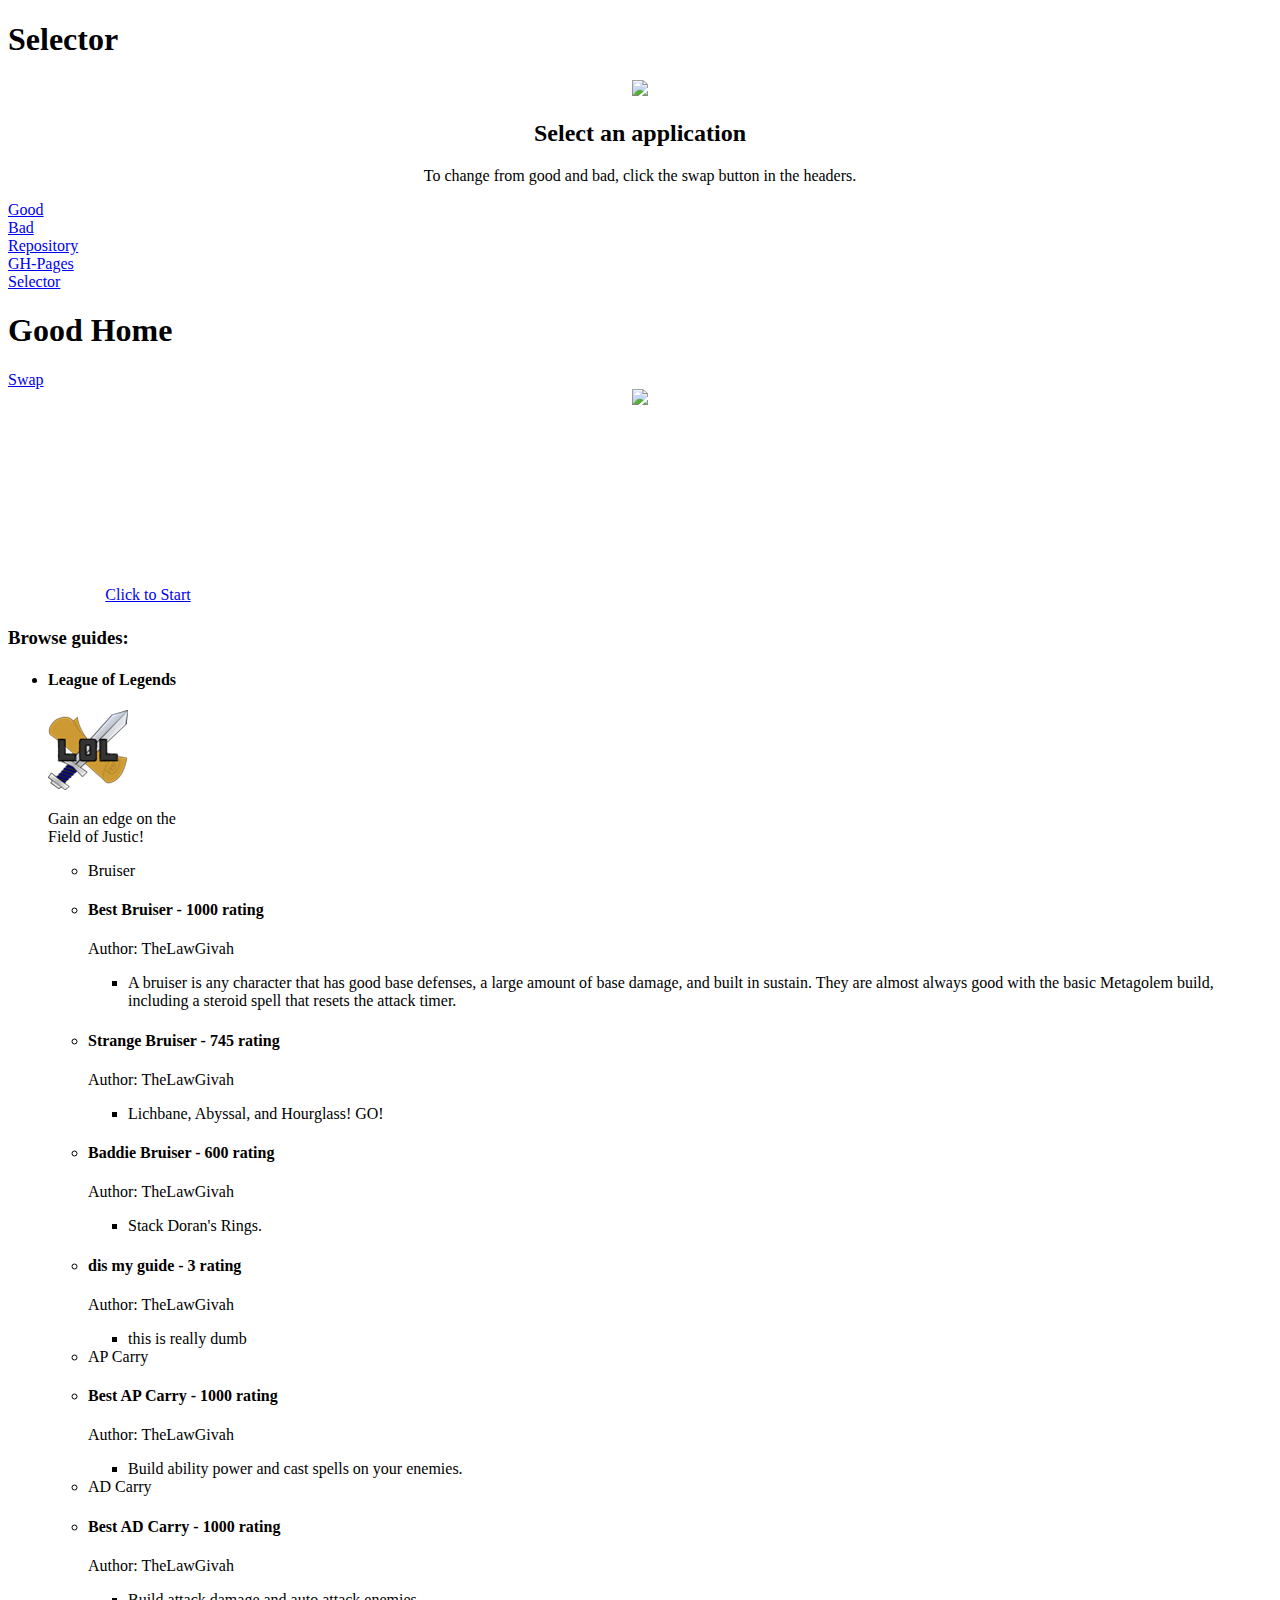
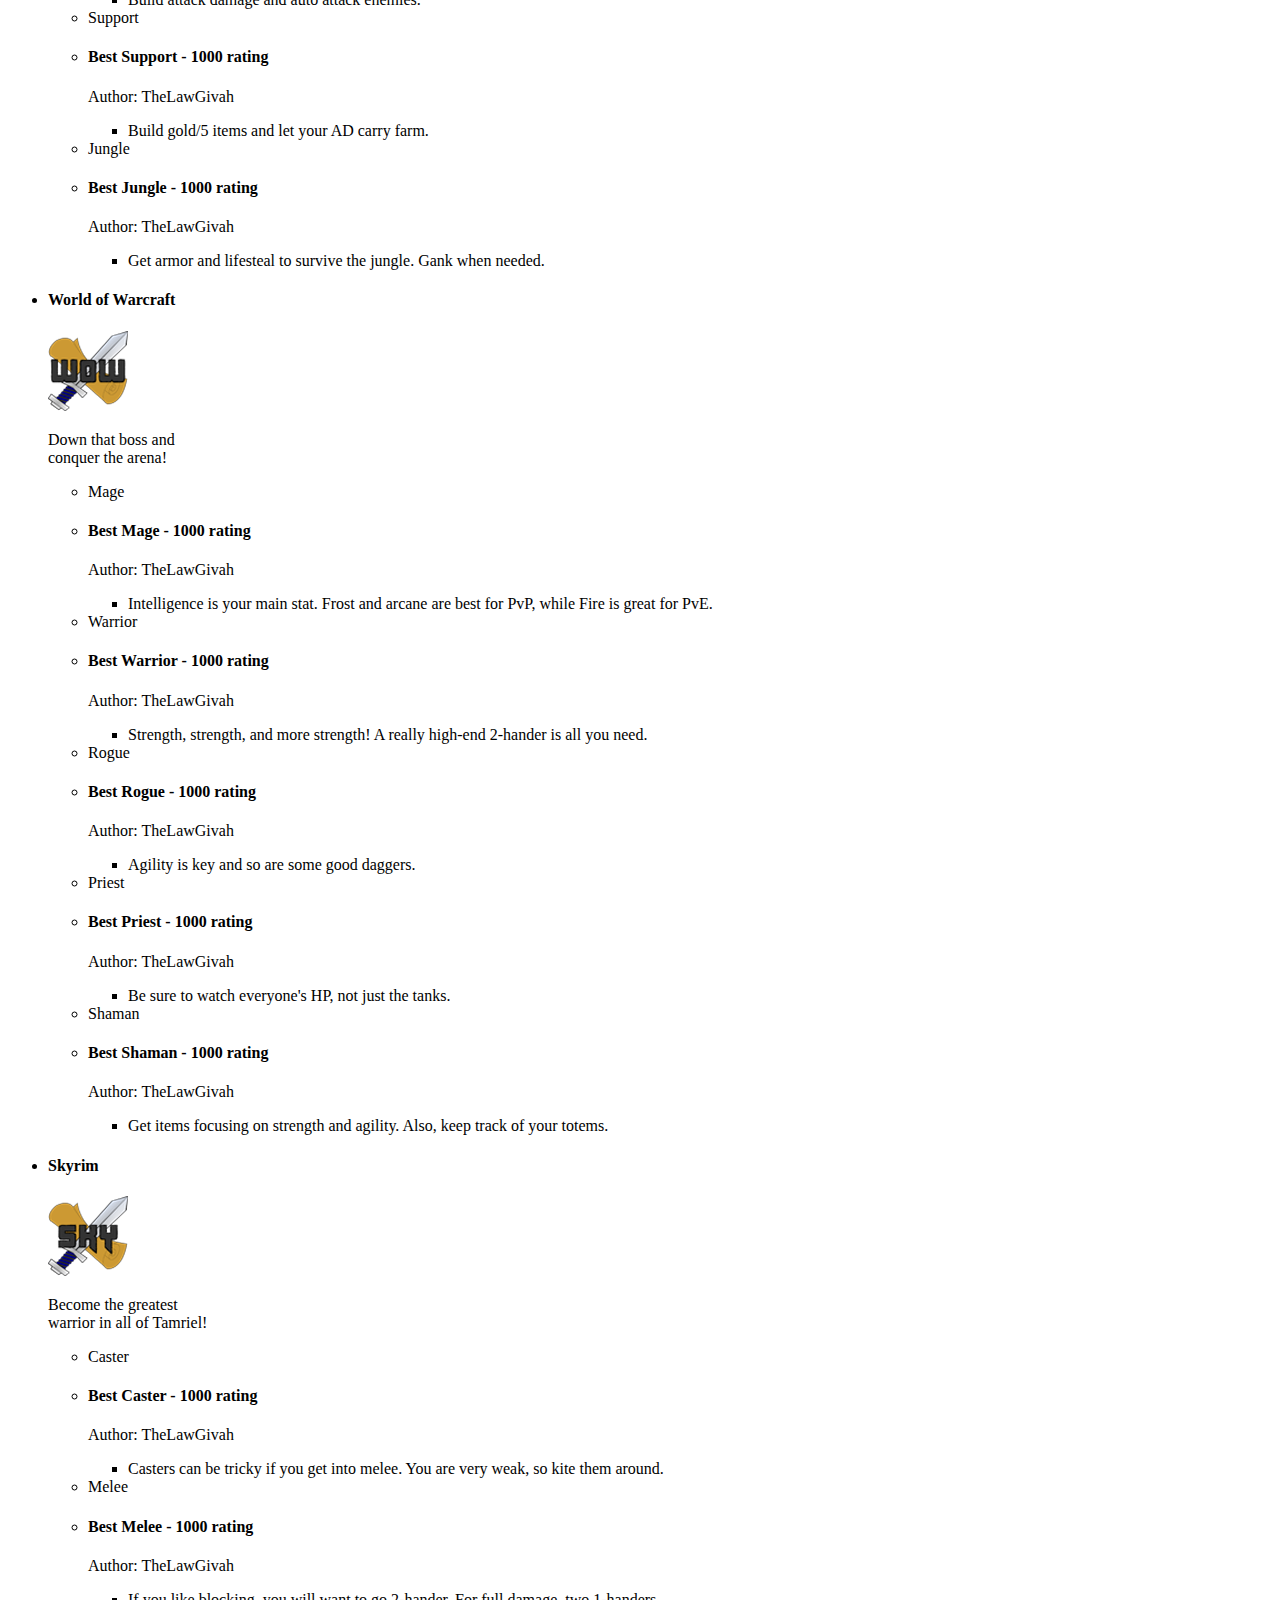
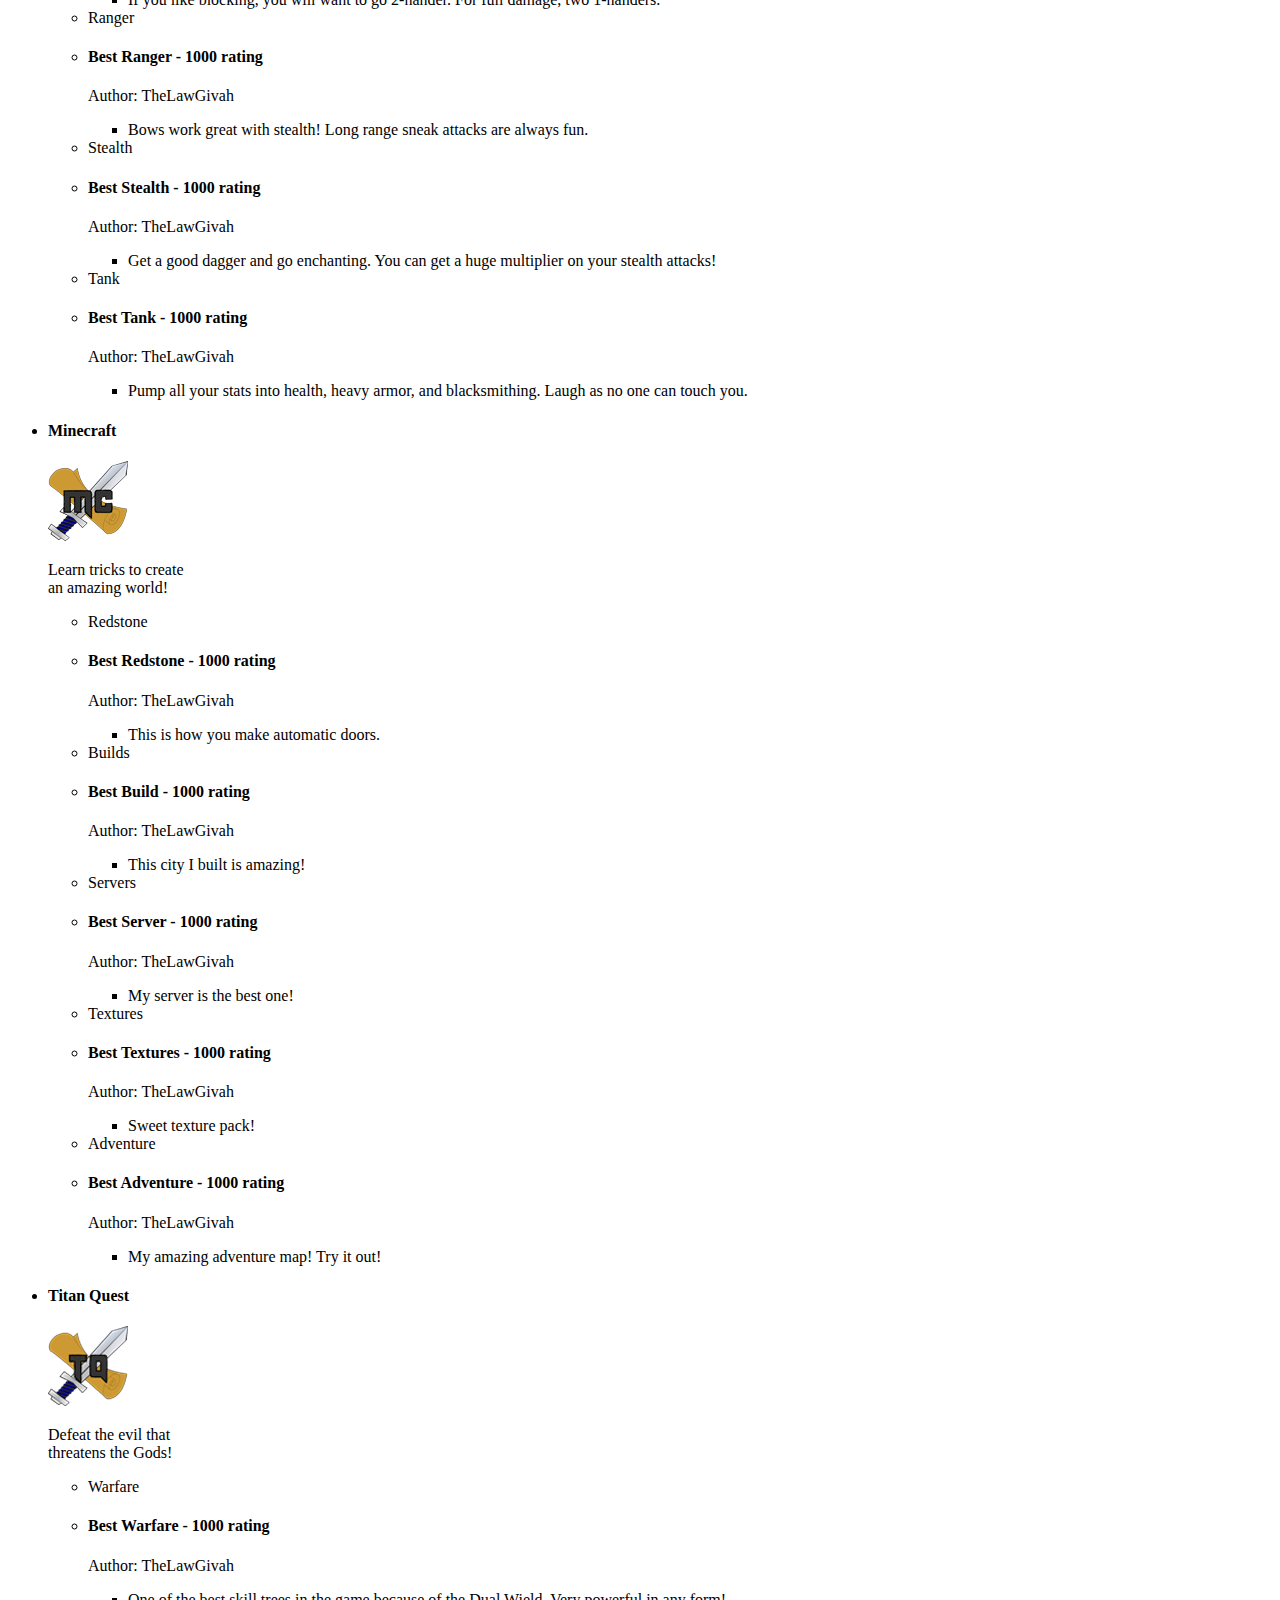
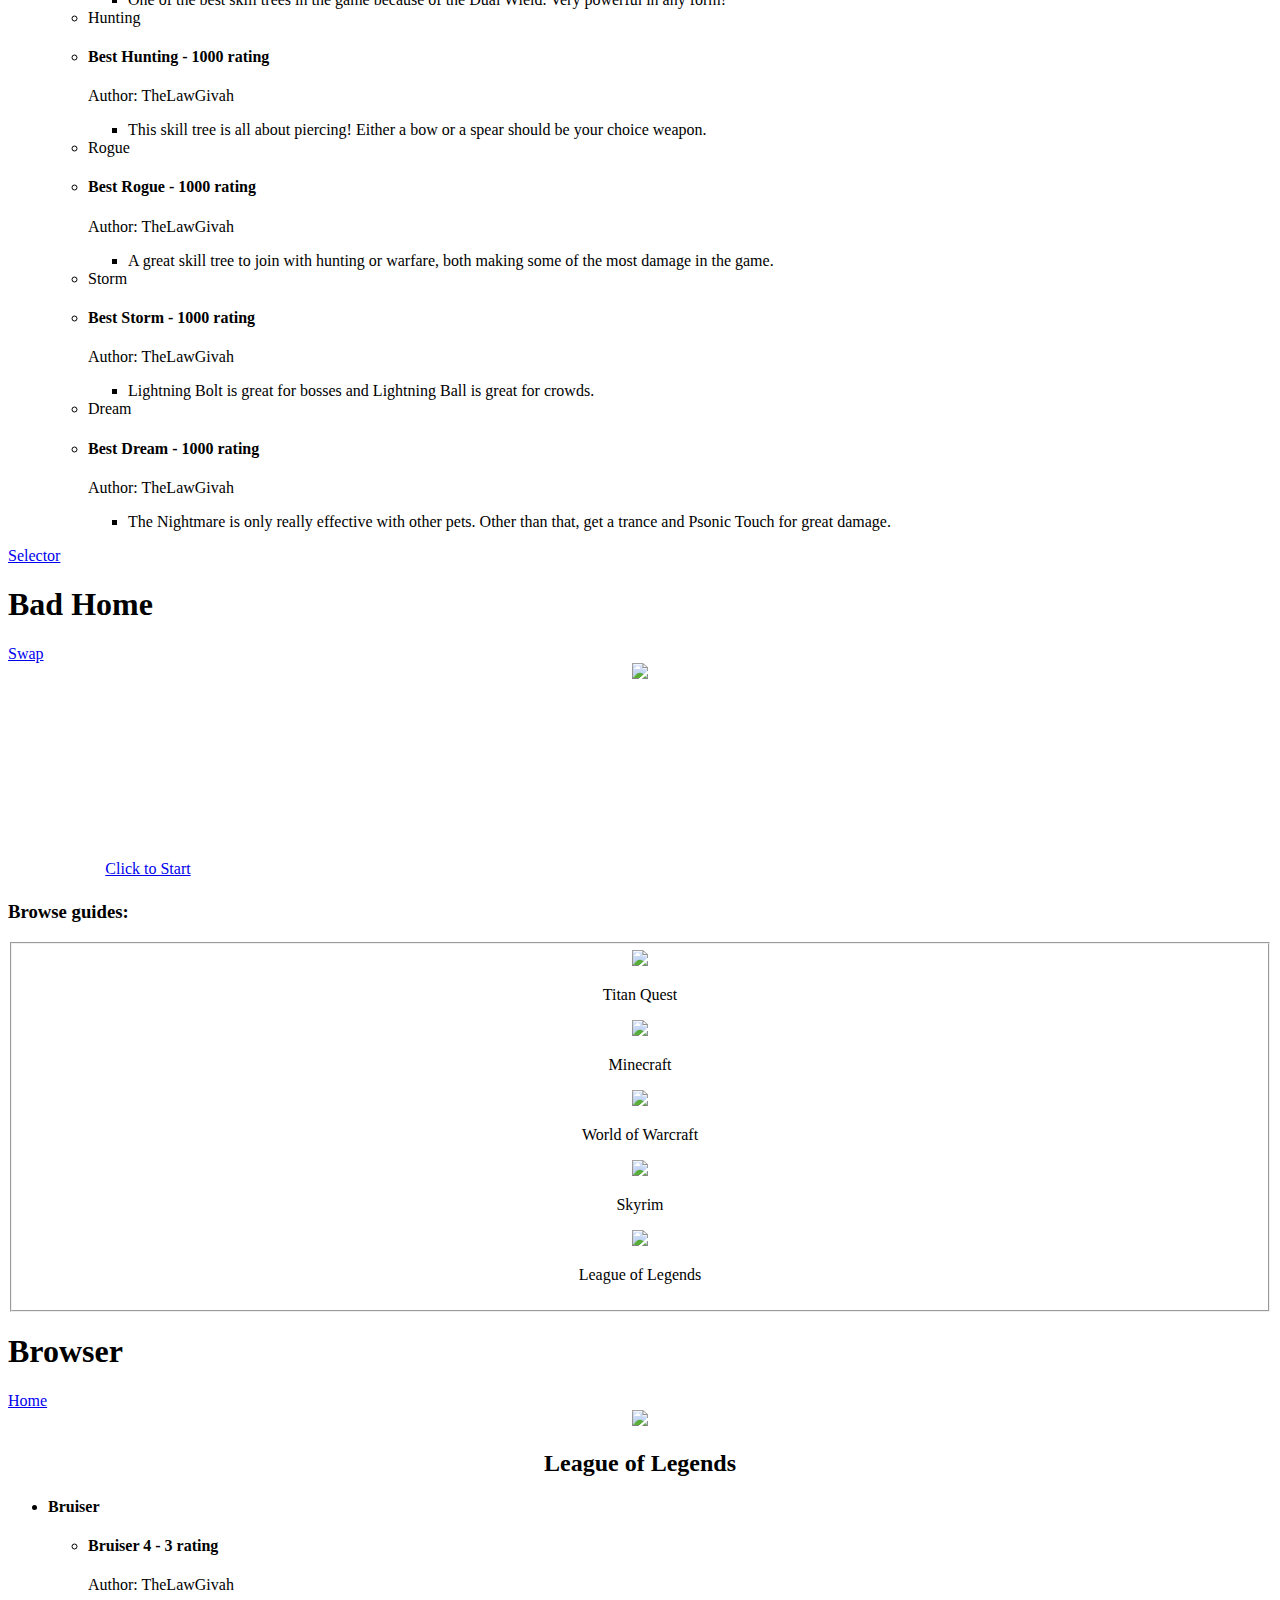
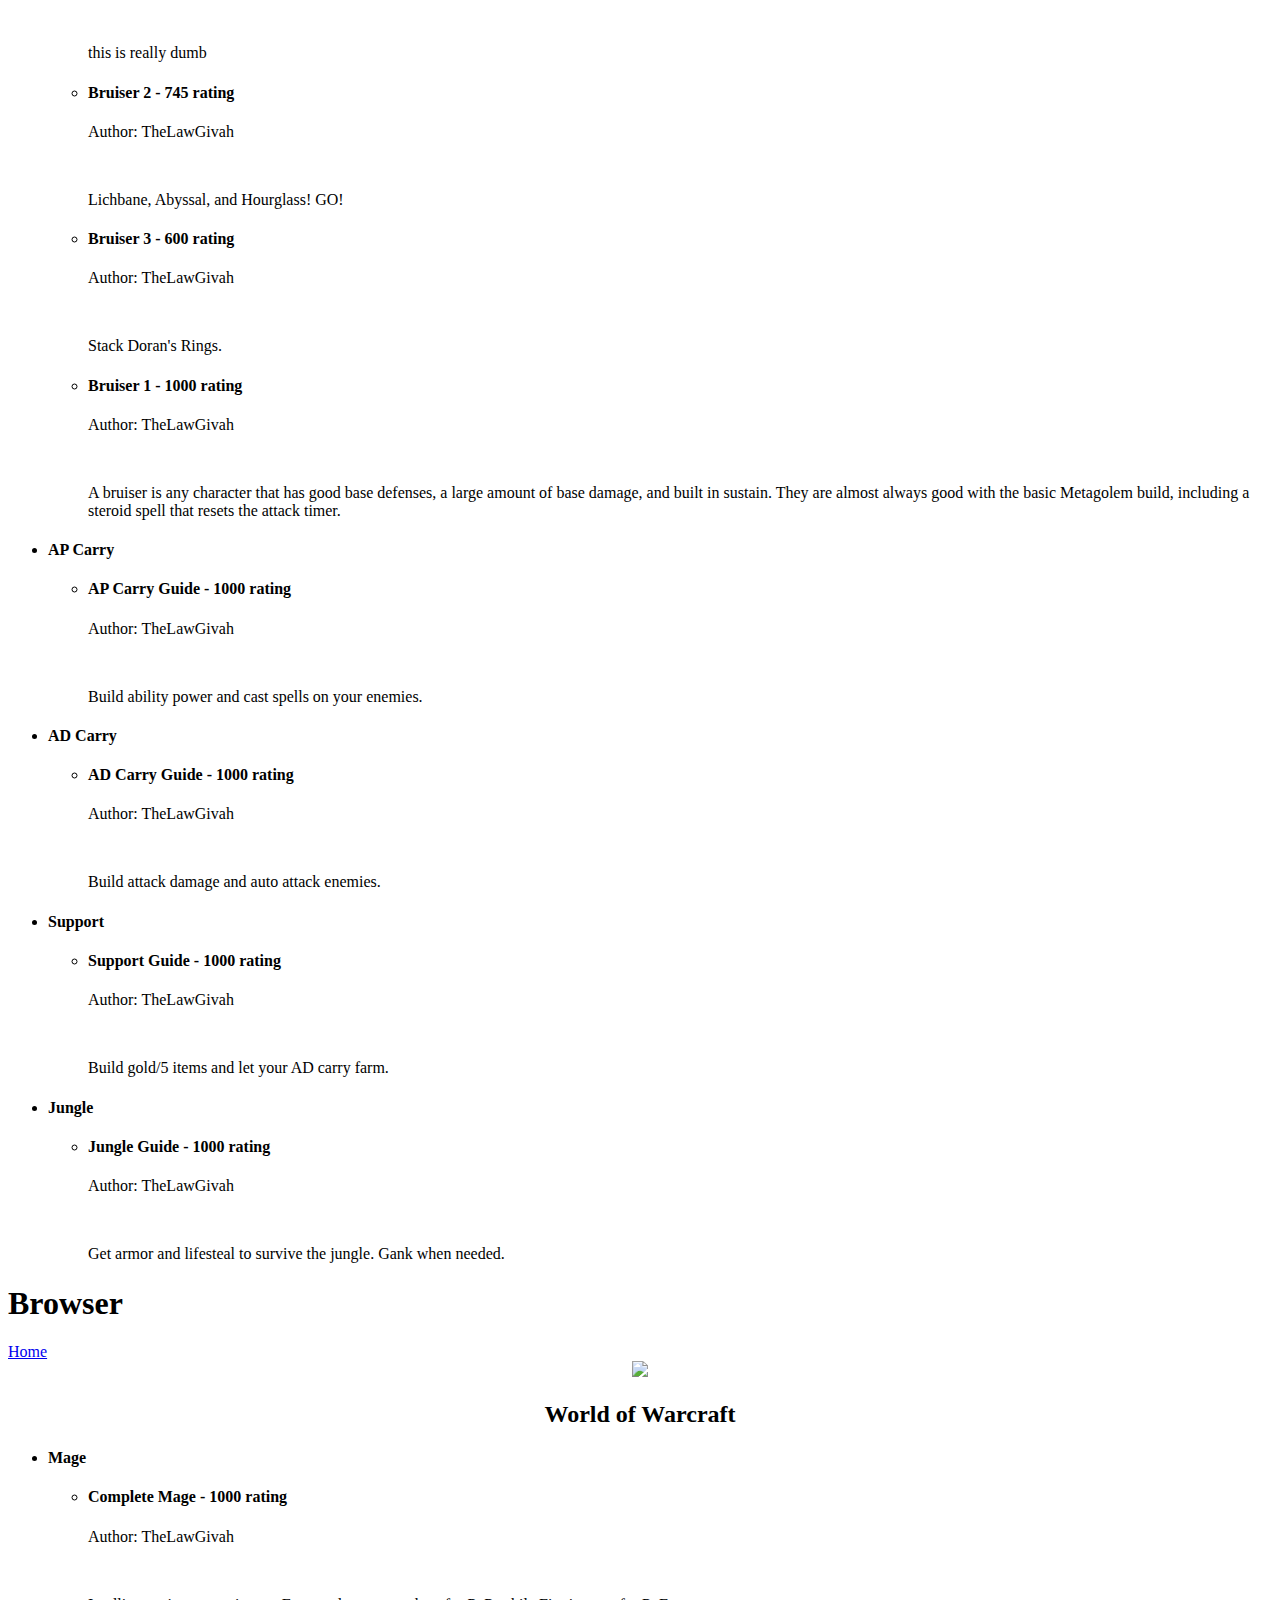
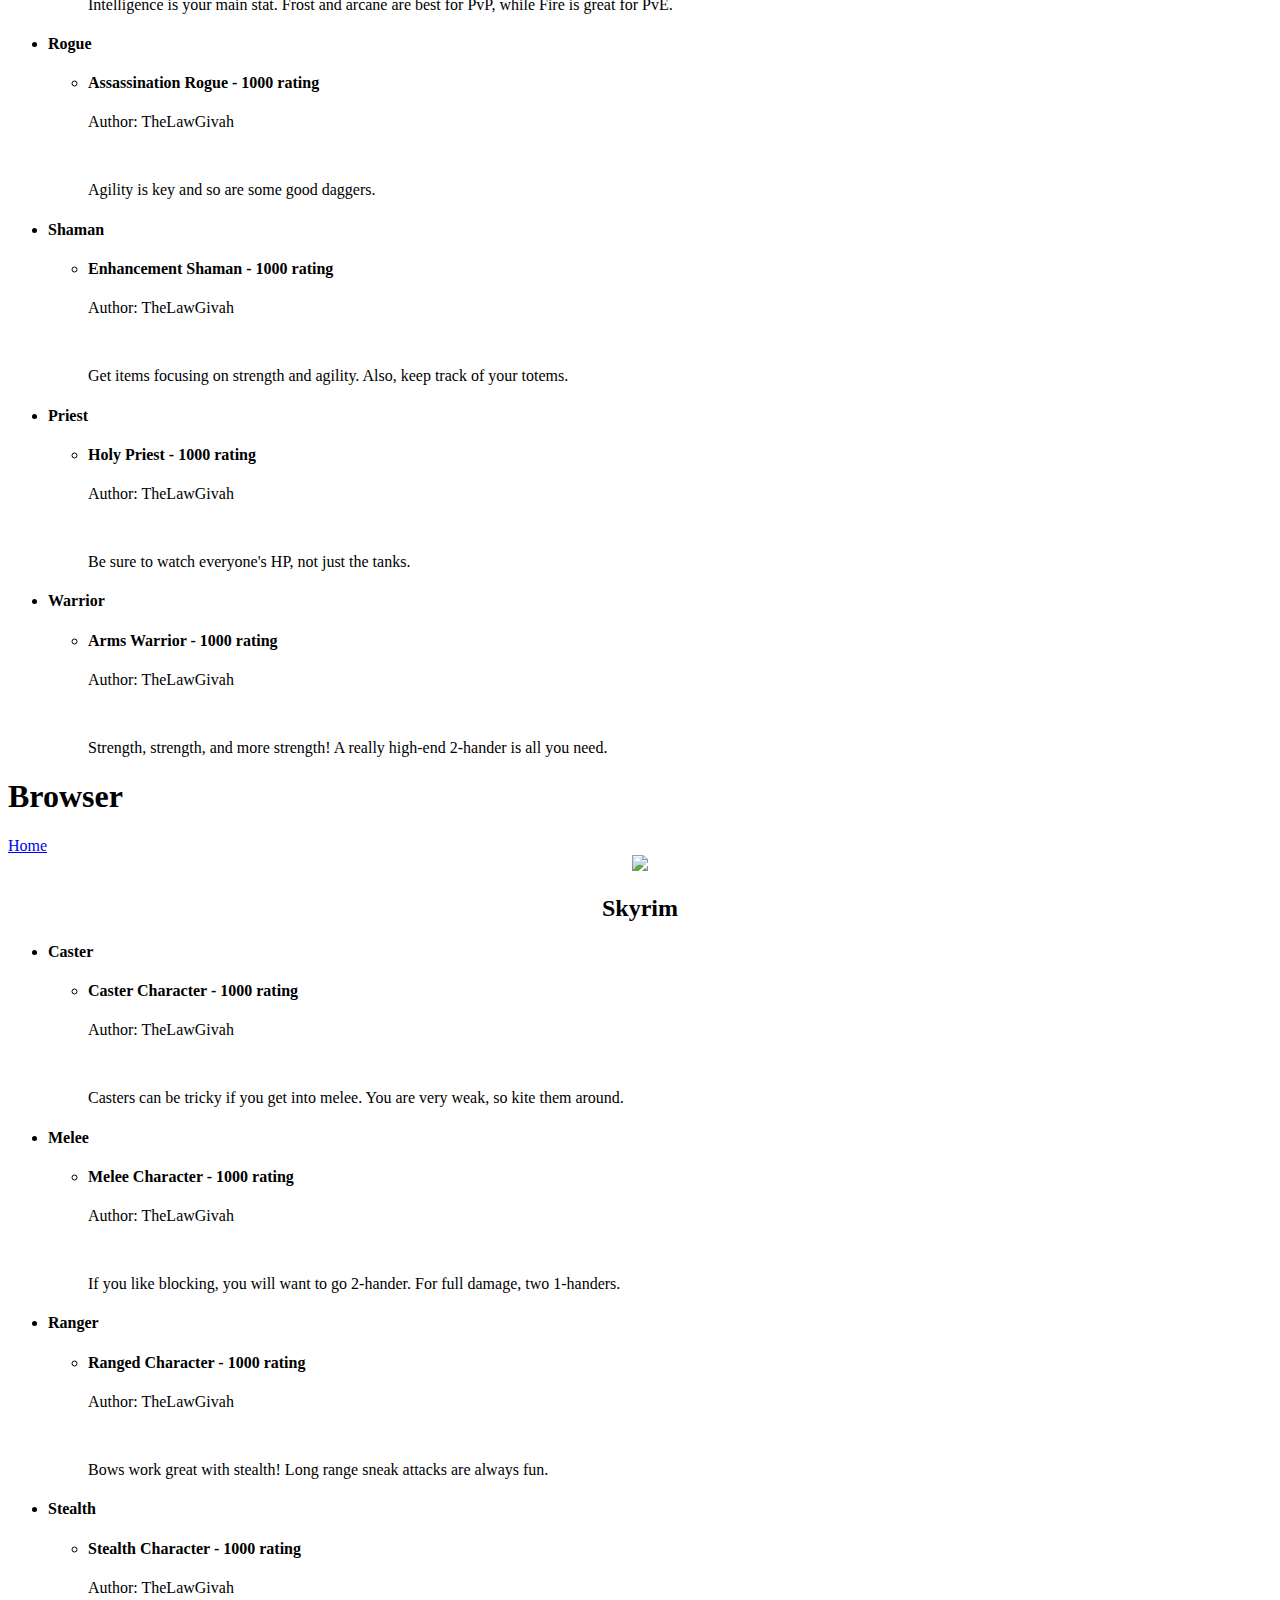
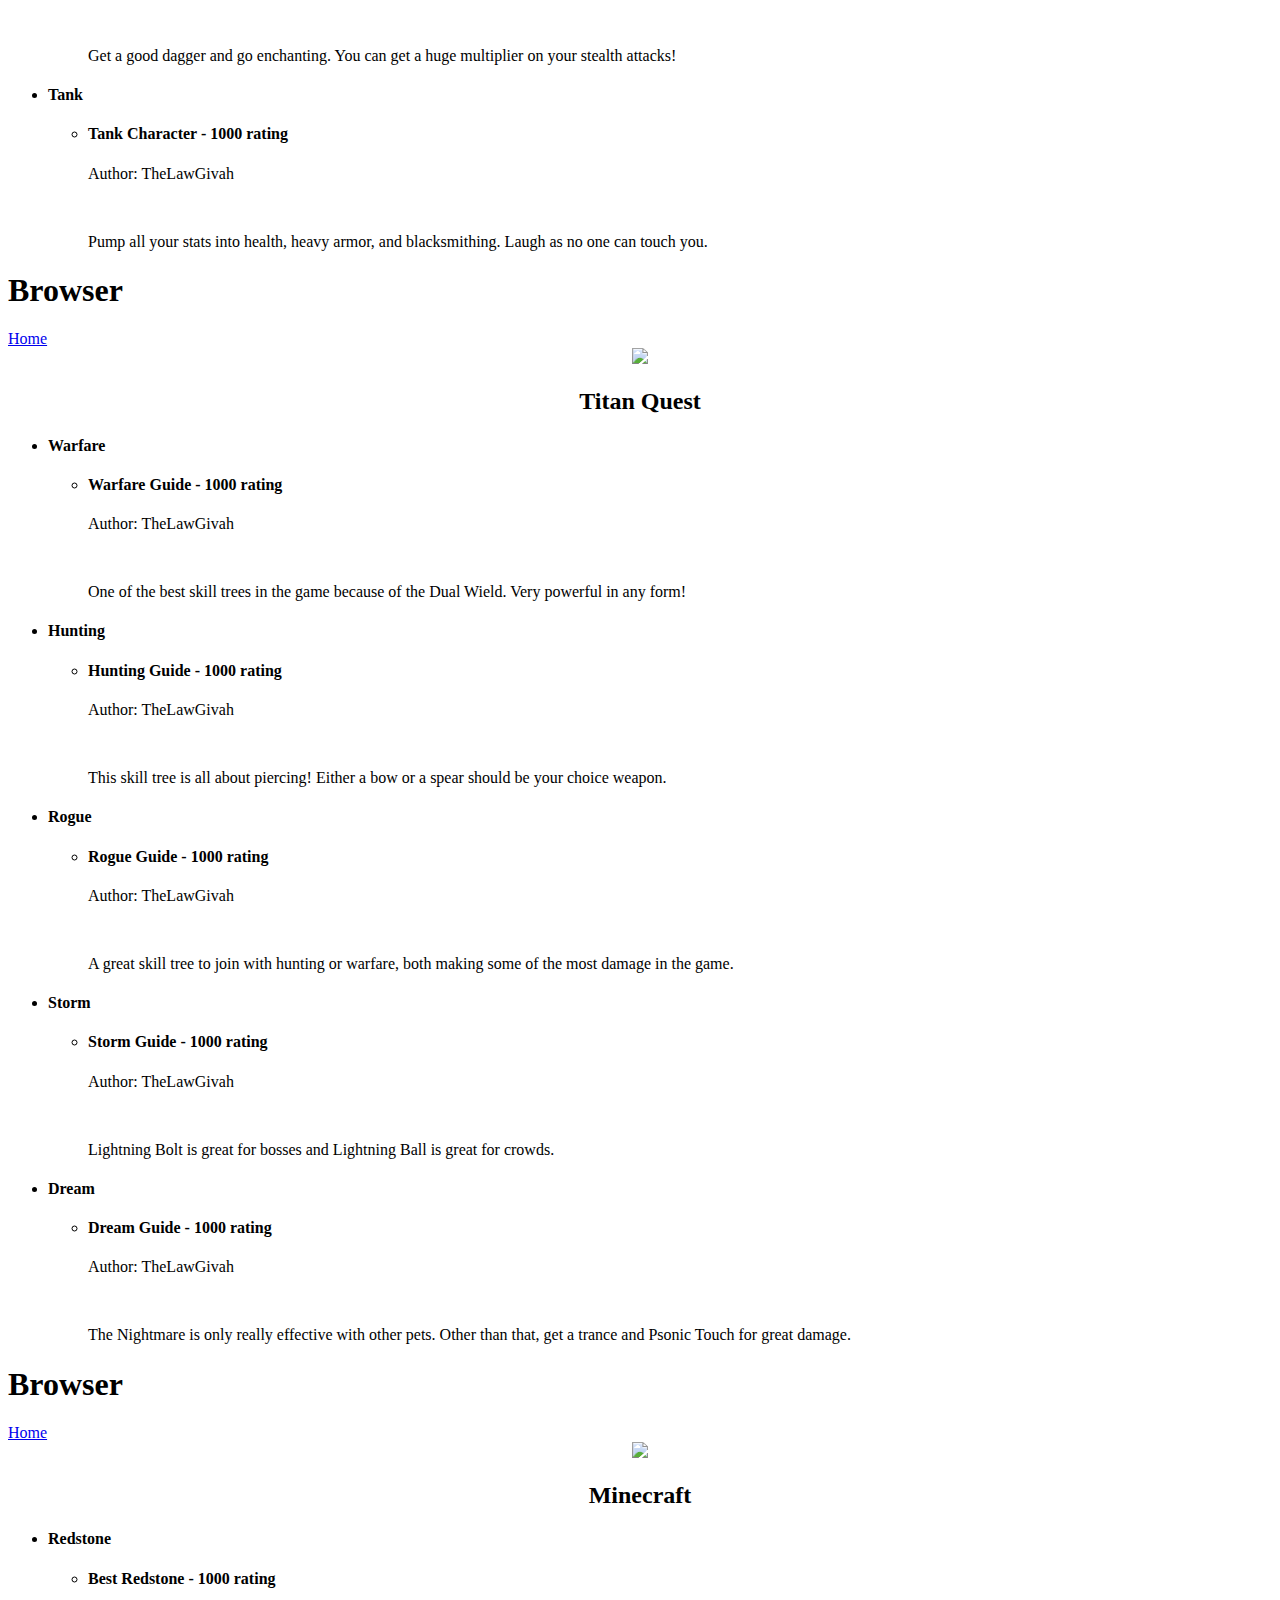
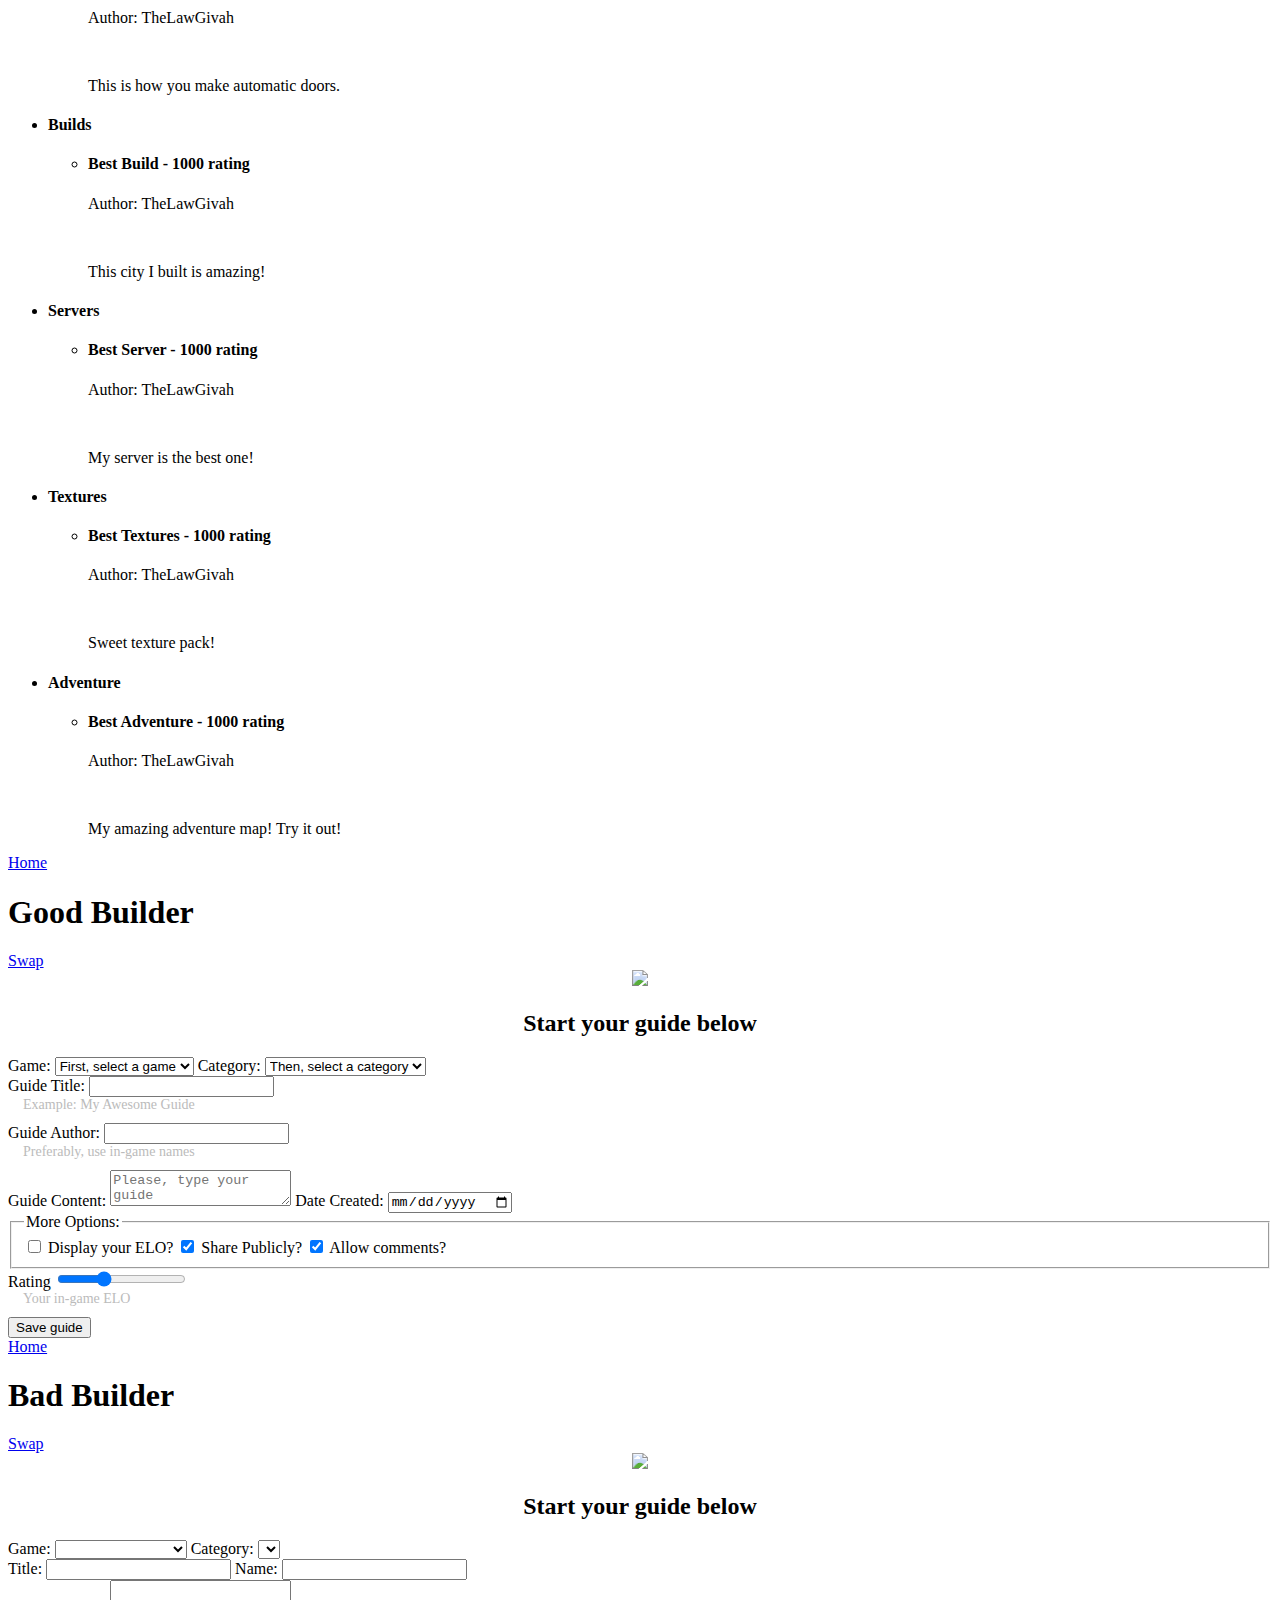
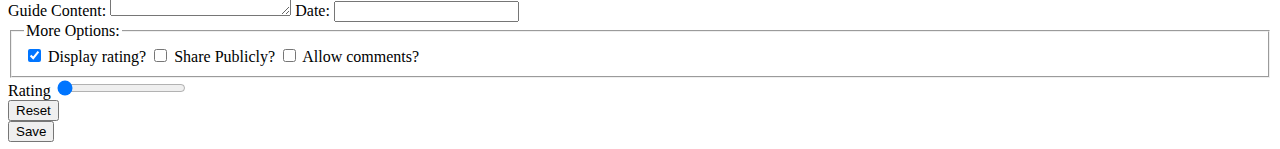
==== EverydayEpicsThing/www/index.html @ d99ef10f "Try this again." ====
<!doctype html>
<!-- Russell Carlin -->
<!-- MIU 1202 -->
<!-- Project 4 -->

<html lang="en">
<head>
	<meta charset="utf-8">
	
	<title>GuideHax</title>
	<meta name="description" content="Application to assist users in creating a guide for their favorite video game."/>
	<meta name="keywords" content="League of Legends, guide, application, World of Warcraft, Skyrim, Titan Quest"/>
	<meta name="robots" content="index, follow" />
	
	<meta name="HandheldFriendly" content="True"/>
	<meta name="MobileOptimized" content="320"/>
	<meta name="viewport" content="width=device-width, initial-scale=1.0">
	
	<meta http-equiv="cleartype" content="on"/>
	
	<link rel="stylesheet" href="CSS/GuideHax.min.css"/>
	<link rel="stylesheet" href="http://code.jquery.com/mobile/1.0.1/jquery.mobile.structure-1.0.1.min.css" /> 
	<link rel="stylesheet" href="http://dev.jtsage.com/cdn/datebox/latest/jquery.mobile.datebox.css"/>
	<link rel="stylesheet" href="CSS/style.css"/>

	<script src="js/libs/modernizr.custom.min.js"></script>

</head>
<body>
	<div data-role="page" id="selector" class="mPage">
		<div data-role="header">
			<h1>Selector</h1>
		</div>
		<div class="logoImage">
			<img id="logo" src="Images/GuideHax.png"/>
		</div>
		
		<div data-role="content">
			<div class="centerText">
				<h2>Select an application</h2>
				<p>To change from good and bad, click the swap button in the headers.</p>
			</div>			
			<div class="ui-grid-a">
				<div class="ui-block-a">
					<a data-role="button" href="#gHome">Good</a>
				</div>
				<div class="ui-block-b">
					<a data-role="button" href="#bHome">Bad</a>
				</div>
				<div class="ui-block-a">
					<a data-role="button" href="https://github.com/recarlin/GUIDEHAX">Repository</a>
				</div>
				<div class="ui-block-b">
					<a data-role="button" href="http://recarlin.github.com/GUIDEHAX/">GH-Pages</a>
				</div>
			</div>
		</div>
	</div>
	
	<div data-role="page" id="gHome" class="mPage">
		<div data-role="header">
			<a data-role="button" data-direction="reverse" data-icon="star" data-iconpos="right" href="#selector">Selector</a>
			<h1>Good Home</h1>
			<a data-role="button" data-transition="slidedown" data-icon="star" data-iconpos="right" href="#bHome">Swap</a>
		</div>
		<div class="logoImage">
			<img width="300px" id="logo" src="Images/GuideHax.png"/>
		</div>
		
		<div data-role="content">
			<div id="gCTA" class="centerText">
				<a id="startButton" href="#gBuilder" data-role="button" title="Click to Start">Click to Start</a>
			</div>
		<h3>Browse guides:</h3>
			<ul data-role="listview" data-inset="true" data-filter="true">
				<li>
					<h4>League of Legends</h4>
					<img src="images/Icon_LoL.png"/>
					<p style="white-space: normal">Gain an edge on the</br>Field of Justic!</p>
				<ul data-role="listview" data-filter="true">
					<li data-role="list-divider">Bruiser</li>
					<li>
						<h4>Best Bruiser - 1000 rating</h4>
						<p>Author: TheLawGivah</p>
						<ul>
							<li style="white-space: normal">A bruiser is any character that has good base defenses, a large amount of base damage, and built in sustain. They are almost always good with the basic Metagolem build, including a steroid spell that resets the attack timer.</li>
						</ul>
					</li>
					<li>
						<h4>Strange Bruiser - 745 rating</h4>
						<p>Author: TheLawGivah</p>
						<ul>
							<li style="white-space: normal">Lichbane, Abyssal, and Hourglass! GO!</li>
						</ul>
					</li>
					<li>
						<h4>Baddie Bruiser - 600 rating</h4>
						<p>Author: TheLawGivah</p>
						<ul>
							<li style="white-space: normal">Stack Doran's Rings.</li>
						</ul>
					</li>
					<li>
						<h4>dis my guide - 3 rating</h4>
						<p>Author: TheLawGivah</p>
						<ul>
							<li style="white-space: normal">this is really dumb</li>
						</ul>
					</li>
					<li data-role="list-divider">AP Carry</li>
					<li>
						<h4>Best AP Carry - 1000 rating</h4>
						<p>Author: TheLawGivah</p>
						<ul>
							<li style="white-space: normal">Build ability power and cast spells on your enemies.</li>
						</ul>
					</li>
					<li data-role="list-divider">AD Carry</li>
					<li>
						<h4>Best AD Carry - 1000 rating</h4>
						<p>Author: TheLawGivah</p>
						<ul>
							<li style="white-space: normal">Build attack damage and auto attack enemies.</li>
						</ul>
					</li>
					<li data-role="list-divider">Support</li>
					<li>
						<h4>Best Support - 1000 rating</h4>
						<p>Author: TheLawGivah</p>
						<ul>
							<li style="white-space: normal">Build gold/5 items and let your AD carry farm.</li>
						</ul>
					</li>
					<li data-role="list-divider">Jungle</li>
					<li>
						<h4>Best Jungle - 1000 rating</h4>
						<p>Author: TheLawGivah</p>
						<ul>
							<li style="white-space: normal">Get armor and lifesteal to survive the jungle. Gank when needed.</li>
						</ul>
					</li>
				</ul></li>
				<li>
					<h4>World of Warcraft</h4>
					<img src="images/Icon_WoW.png"/>
					<p style="white-space: normal">Down that boss and</br>conquer the arena!</p>
				<ul data-role="listview" data-filter="true">
					<li data-role="list-divider">Mage</li>
					<li>
						<h4>Best Mage - 1000 rating</h4>
						<p>Author: TheLawGivah</p>
						<ul>
							<li style="white-space: normal">Intelligence is your main stat. Frost and arcane are best for PvP, while Fire is great for PvE.</li>
						</ul>
					</li>
					<li data-role="list-divider">Warrior</li>
					<li>
						<h4>Best Warrior - 1000 rating</h4>
						<p>Author: TheLawGivah</p>
						<ul>
							<li style="white-space: normal">Strength, strength, and more strength! A really high-end 2-hander is all you need.</li>
						</ul>
					</li>
					<li data-role="list-divider">Rogue</li>
					<li>
						<h4>Best Rogue - 1000 rating</h4>
						<p>Author: TheLawGivah</p>
						<ul>
							<li style="white-space: normal">Agility is key and so are some good daggers.</li>
						</ul>
					</li>
					<li data-role="list-divider">Priest</li>
					<li>
						<h4>Best Priest - 1000 rating</h4>
						<p>Author: TheLawGivah</p>
						<ul>
							<li style="white-space: normal">Be sure to watch everyone's HP, not just the tanks.</li>
						</ul>
					</li>
					<li data-role="list-divider">Shaman</li>
					<li>
						<h4>Best Shaman - 1000 rating</h4>
						<p>Author: TheLawGivah</p>
						<ul>
							<li style="white-space: normal">Get items focusing on strength and agility. Also, keep track of your totems.</li>
						</ul>
					</li>
				</ul></li>
				<li>
					<h4>Skyrim</h4>
					<img src="images/Icon_Sky.png"/>
					<p style="white-space: normal">Become the greatest</br>warrior in all of Tamriel!</p>
				<ul data-role="listview" data-filter="true">
					<li data-role="list-divider">Caster</li>
					<li>
						<h4>Best Caster - 1000 rating</h4>
						<p>Author: TheLawGivah</p>
						<ul>
							<li style="white-space: normal">Casters can be tricky if you get into melee. You are very weak, so kite them around.</li>
						</ul>
					</li>
					<li data-role="list-divider">Melee</li>
					<li>
						<h4>Best Melee - 1000 rating</h4>
						<p>Author: TheLawGivah</p>
						<ul>
							<li style="white-space: normal">If you like blocking, you will want to go 2-hander. For full damage, two 1-handers.</li>
						</ul>
					</li>
					<li data-role="list-divider">Ranger</li>
					<li>
						<h4>Best Ranger - 1000 rating</h4>
						<p>Author: TheLawGivah</p>
						<ul>
							<li style="white-space: normal">Bows work great with stealth! Long range sneak attacks are always fun.</li>
						</ul>
					</li>
					<li data-role="list-divider">Stealth</li>
					<li>
						<h4>Best Stealth - 1000 rating</h4>
						<p>Author: TheLawGivah</p>
						<ul>
							<li style="white-space: normal">Get a good dagger and go enchanting. You can get a huge multiplier on your stealth attacks!</li>
						</ul>
					</li>
					<li data-role="list-divider">Tank</li>
					<li>
						<h4>Best Tank - 1000 rating</h4>
						<p>Author: TheLawGivah</p>
						<ul>
							<li style="white-space: normal">Pump all your stats into health, heavy armor, and blacksmithing. Laugh as no one can touch you.</li>
						</ul>
					</li>
				</ul></li>
				<li>
					<h4>Minecraft</h4>
					<img src="images/Icon_MC.png"/>
					<p style="white-space: normal">Learn tricks to create</br>an amazing world!</p>
				<ul data-role="listview" data-filter="true">
					<li data-role="list-divider">Redstone</li>
					<li>
						<h4>Best Redstone - 1000 rating</h4>
						<p>Author: TheLawGivah</p>
						<ul>
							<li style="white-space: normal">This is how you make automatic doors.</li>
						</ul>
					</li>
					<li data-role="list-divider">Builds</li>
					<li>
						<h4>Best Build - 1000 rating</h4>
						<p>Author: TheLawGivah</p>
						<ul>
							<li style="white-space: normal">This city I built is amazing!</li>
						</ul>
					</li>
					<li data-role="list-divider">Servers</li>
					<li>
						<h4>Best Server - 1000 rating</h4>
						<p>Author: TheLawGivah</p>
						<ul>
							<li style="white-space: normal">My server is the best one!</li>
						</ul>
					</li>
					<li data-role="list-divider">Textures</li>
					<li>
						<h4>Best Textures - 1000 rating</h4>
						<p>Author: TheLawGivah</p>
						<ul>
							<li style="white-space: normal">Sweet texture pack!</li>
						</ul>
					</li>
					<li data-role="list-divider">Adventure</li>
					<li>
						<h4>Best Adventure - 1000 rating</h4>
						<p>Author: TheLawGivah</p>
						<ul>
							<li style="white-space: normal">My amazing adventure map! Try it out!</li>
						</ul>
					</li>
				</ul></li>
				<li>
					<h4>Titan Quest</h4>
					<img src="images/Icon_TQ.png"/>
					<p style="white-space: normal">Defeat the evil that</br>threatens the Gods!</p>
				<ul data-role="listview" data-filter="true">
					<li data-role="list-divider">Warfare</li>
					<li>
						<h4>Best Warfare - 1000 rating</h4>
						<p>Author: TheLawGivah</p>
						<ul>
							<li style="white-space: normal">One of the best skill trees in the game because of the Dual Wield. Very powerful in any form!</li>
						</ul>
					</li>
					<li data-role="list-divider">Hunting</li>
					<li>
						<h4>Best Hunting - 1000 rating</h4>
						<p>Author: TheLawGivah</p>
						<ul>
							<li style="white-space: normal">This skill tree is all about piercing! Either a bow or a spear should be your choice weapon.</li>
						</ul>
					</li>
					<li data-role="list-divider">Rogue</li>
					<li>
						<h4>Best Rogue - 1000 rating</h4>
						<p>Author: TheLawGivah</p>
						<ul>
							<li style="white-space: normal">A great skill tree to join with hunting or warfare, both making some of the most damage in the game.</li>
						</ul>
					</li>
					<li data-role="list-divider">Storm</li>
					<li>
						<h4>Best Storm - 1000 rating</h4>
						<p>Author: TheLawGivah</p>
						<ul>
							<li style="white-space: normal">Lightning Bolt is great for bosses and Lightning Ball is great for crowds.</li>
						</ul>
					</li>
					<li data-role="list-divider">Dream</li>
					<li>
						<h4>Best Dream - 1000 rating</h4>
						<p>Author: TheLawGivah</p>
						<ul>
							<li style="white-space: normal">The Nightmare is only really effective with other pets. Other than that, get a trance and Psonic Touch for great damage.</li>
						</ul>
					</li>
				</ul></li>
			</ul>
		</div>
	</div>
	
	<div data-role="page" id="bHome" class="mPage">
		<div data-role="header">
			<a data-role="button" data-direction="reverse" data-icon="star" data-iconpos="right" href="#selector">Selector</a>
			<h1>Bad Home</h1>
			<a data-role="button" data-transition="slidedown" data-icon="star" data-iconpos="right" href="#gHome">Swap</a>
		</div>
		<div class="logoImage">
			<img width="300px" id="logo" src="Images/GuideHax.png"/>
		</div>
		
		<div data-role="content">
			<div id="bCTA" class="centerText">
				<a id="startButton" href="#gBuilder" data-role="button" title="Click to Start">Click to Start</a>
			</div>
			</div>
			<h3>Browse guides:</h3>
			<fieldset style="text-align:center" class="ui-grid-a">
				<div id="clickTQ" class="ui-block-a">
					<a data-role="button" href="#TQ">
						<img src="Images/Icon_TQ.png"/>
					</a>
					<p>Titan Quest</p>
				</div>
				<div id="clickMC" class="ui-block-b">
					<a data-role="button" href="#MC">
						<img src="Images/Icon_MC.png"/>
					</a>
					<p>Minecraft</p>
				</div>
				<div id="clickWoW" class="ui-block-a">
					<a data-role="button" href="#WoW">
						<img src="Images/Icon_WoW.png"/>
					</a>
					<p>World of Warcraft</p>
				</div>
				<div id="clickSky" class="ui-block-b">
					<a data-role="button" href="#Sky">
						<img src="Images/Icon_Sky.png"/>
					</a>
					<p>Skyrim</p>
				</div>
				<div id="clickLoL" class="ui-block-a">
					<a data-role="button" href="#LoL">
						<img src="Images/Icon_LoL.png"/>
					</a>
					<p>League of Legends</p>
				</div>
			</fieldset>
		</div>
	</div>
	<div data-role="page" data-add-back-btn="true" id="LoL" class="mPage">
		<div data-role="header">
			<h1>Browser</h1>
			<a data-role="button" data-direction="reverse" data-icon="star" data-iconpos="right" class="ui-btn-right" href="#bHome">Home</a>
		</div>
		<div class="logoImage">
			<img width="300px" id="logo" src="Images/GuideHax.png"/>
		</div>
		
		<div data-role="content">
			<div class="centerText">
				<h2>League of Legends</h2>
			</div>
		<ul data-filter="true" data-role="listview">
			<li data-role="collapsible">
				<h4>Bruiser</h4>
				<ul data-role="collapsible-set">
					<li data-role="collapsible">
						<h4>Bruiser 4 - 3 rating</h4>
						<p>Author: TheLawGivah</p></br>
						<p>this is really dumb</p>
					</li>
					<li data-role="collapsible">
						<h4>Bruiser 2  - 745 rating</h4>
						<p>Author: TheLawGivah</p></br>
						<p>Lichbane, Abyssal, and Hourglass! GO!</p>
					</li>
					<li data-role="collapsible">
						<h4>Bruiser 3 - 600 rating</h4>
						<p>Author: TheLawGivah</p></br>
						<p>Stack Doran's Rings.</p>
					</li>
					<li data-role="collapsible">
						<h4>Bruiser 1 - 1000 rating</h4>
						<p>Author: TheLawGivah</p></br>
						<p style="white-space: normal">A bruiser is any character that has good base defenses, a large amount of base damage, and built in sustain. They are almost always good with the basic Metagolem build, including a steroid spell that resets the attack timer.</p>
					</li>
				</ul>
			</li>
			<li data-role="collapsible">
				<h4>AP Carry</h4>
				<ul data-role="collapsible-set">
					<li data-role="collapsible">
						<h4>AP Carry Guide - 1000 rating</h4>
						<p>Author: TheLawGivah</p></br>
						<p style="white-space: normal">Build ability power and cast spells on your enemies.</p>
					</li>
				</ul>
			</li>
			<li data-role="collapsible">
				<h4>AD Carry</h4>
				<ul data-role="collapsible-set">
					<li data-role="collapsible">
						<h4>AD Carry Guide - 1000 rating</h4>
						<p>Author: TheLawGivah</p></br>
						<p style="white-space: normal">Build attack damage and auto attack enemies.</p>
					</li>
				</ul>
			</li>
			<li data-role="collapsible">
				<h4>Support</h4>
				<ul data-role="collapsible-set">
					<li data-role="collapsible">
						<h4>Support Guide - 1000 rating</h4>
						<p>Author: TheLawGivah</p></br>
						<p style="white-space: normal">Build gold/5 items and let your AD carry farm.</p>
					</li>
				</ul>
			</li>
			<li data-role="collapsible">
				<h4>Jungle</h4>
				<ul data-role="collapsible-set">
					<li data-role="collapsible">
						<h4>Jungle Guide - 1000 rating</h4>
						<p>Author: TheLawGivah</p></br>
						<p style="white-space: normal">Get armor and lifesteal to survive the jungle. Gank when needed.</p>
					</li>
				</ul>
			</li>
		</ul>
		</div>
	</div>
		
	<div data-role="page" data-add-back-btn="true" id="WoW" class="mPage">
		<div data-role="header">
			<h1>Browser</h1>
			<a data-role="button" data-direction="reverse" data-icon="star" data-iconpos="right" class="ui-btn-right" href="#bHome">Home</a>
		</div>
		<div class="logoImage">
			<img width="300px" id="logo" src="Images/GuideHax.png"/>
		</div>
		
		<div data-role="content">
			<div class="centerText">
				<h2>World of Warcraft</h2>
			</div>
		<ul data-filter="true" data-role="listview">
			<li data-role="collapsible">
				<h4>Mage</h4>
				<ul data-role="collapsible-set">
					<li data-role="collapsible">
						<h4>Complete Mage - 1000 rating</h4>
						<p>Author: TheLawGivah</p></br>
						<p style="white-space: normal">Intelligence is your main stat. Frost and arcane are best for PvP, while Fire is great for PvE.</p>
					</li>
				</ul>
			</li>
			<li data-role="collapsible">
				<h4>Rogue</h4>
				<ul data-role="collapsible-set">
					<li data-role="collapsible">
						<h4>Assassination Rogue - 1000 rating</h4>
						<p>Author: TheLawGivah</p></br>
						<p style="white-space: normal">Agility is key and so are some good daggers.</p>
					</li>
				</ul>
			</li>
			<li data-role="collapsible">
				<h4>Shaman</h4>
				<ul data-role="collapsible-set">
					<li data-role="collapsible">
						<h4>Enhancement Shaman - 1000 rating</h4>
						<p>Author: TheLawGivah</p></br>
						<p style="white-space: normal">Get items focusing on strength and agility. Also, keep track of your totems.</p>
					</li>
				</ul>
			</li>
			<li data-role="collapsible">
				<h4>Priest</h4>
				<ul data-role="collapsible-set">
					<li data-role="collapsible">
						<h4>Holy Priest - 1000 rating</h4>
						<p>Author: TheLawGivah</p></br>
						<p style="white-space: normal">Be sure to watch everyone's HP, not just the tanks.</p>
					</li>
				</ul>
			</li>
			<li data-role="collapsible">
				<h4>Warrior</h4>
				<ul data-role="collapsible-set">
					<li data-role="collapsible">
						<h4>Arms Warrior - 1000 rating</h4>
						<p>Author: TheLawGivah</p></br>
						<p style="white-space: normal">Strength, strength, and more strength! A really high-end 2-hander is all you need.</p>
					</li>
				</ul>
			</li>
		</ul>
		</div>
	</div>
	
	<div data-role="page" data-add-back-btn="true" id="Sky" class="mPage">
		<div data-role="header">
			<h1>Browser</h1>
			<a data-role="button" data-direction="reverse" data-icon="star" data-iconpos="right" class="ui-btn-right" href="#bHome">Home</a>
		</div>
		<div class="logoImage">
			<img width="300px" id="logo" src="Images/GuideHax.png"/>
		</div>
		
		<div data-role="content">
			<div class="centerText">
				<h2>Skyrim</h2>
			</div>
		<ul data-filter="true" data-role="listview">
			<li data-role="collapsible">
				<h4>Caster</h4>
				<ul data-role="collapsible-set">
					<li data-role="collapsible">
						<h4>Caster Character - 1000 rating</h4>
						<p>Author: TheLawGivah</p></br>
						<p style="white-space: normal">Casters can be tricky if you get into melee. You are very weak, so kite them around.</p>
					</li>
				</ul>
			</li>
			<li data-role="collapsible">
				<h4>Melee</h4>
				<ul data-role="collapsible-set">
					<li data-role="collapsible">
						<h4>Melee Character - 1000 rating</h4>
						<p>Author: TheLawGivah</p></br>
						<p style="white-space: normal">If you like blocking, you will want to go 2-hander. For full damage, two 1-handers.</p>
					</li>
				</ul>
			</li>
			<li data-role="collapsible">
				<h4>Ranger</h4>
				<ul data-role="collapsible-set">
					<li data-role="collapsible">
						<h4>Ranged Character - 1000 rating</h4>
						<p>Author: TheLawGivah</p></br>
						<p style="white-space: normal">Bows work great with stealth! Long range sneak attacks are always fun.</p>
					</li>
				</ul>
			</li>
			<li data-role="collapsible">
				<h4>Stealth</h4>
				<ul data-role="collapsible-set">
					<li data-role="collapsible">
						<h4>Stealth Character - 1000 rating</h4>
						<p>Author: TheLawGivah</p></br>
						<p style="white-space: normal">Get a good dagger and go enchanting. You can get a huge multiplier on your stealth attacks!</p>
					</li>
				</ul>
			</li>
			<li data-role="collapsible">
				<h4>Tank</h4>
				<ul data-role="collapsible-set">
					<li data-role="collapsible">
						<h4>Tank Character - 1000 rating</h4>
						<p>Author: TheLawGivah</p></br>
						<p style="white-space: normal">Pump all your stats into health, heavy armor, and blacksmithing. Laugh as no one can touch you.</p>
					</li>
				</ul>
			</li>
		</ul>
		</div>
	</div>
	
	<div data-role="page" data-add-back-btn="true" id="TQ" class="mPage">
		<div data-role="header">
			<h1>Browser</h1>
			<a data-role="button" data-direction="reverse" data-icon="star" data-iconpos="right" class="ui-btn-right" href="#bHome">Home</a>
		</div>
		<div class="logoImage">
			<img width="300px" id="logo" src="Images/GuideHax.png"/>
		</div>
		
		<div data-role="content">
			<div class="centerText">
				<h2>Titan Quest</h2>
			</div>
		<ul data-filter="true" data-role="listview">
			<li data-role="collapsible">
				<h4>Warfare</h4>
				<ul data-role="collapsible-set">
					<li data-role="collapsible">
						<h4>Warfare Guide - 1000 rating</h4>
						<p>Author: TheLawGivah</p></br>
						<p style="white-space: normal">One of the best skill trees in the game because of the Dual Wield. Very powerful in any form!</p>
					</li>
				</ul>
			</li>
			<li data-role="collapsible">
				<h4>Hunting</h4>
				<ul data-role="collapsible-set">
					<li data-role="collapsible">
						<h4>Hunting Guide - 1000 rating</h4>
						<p>Author: TheLawGivah</p></br>
						<p style="white-space: normal">This skill tree is all about piercing! Either a bow or a spear should be your choice weapon.</p>
					</li>
				</ul>
			</li>
			<li data-role="collapsible">
				<h4>Rogue</h4>
				<ul data-role="collapsible-set">
					<li data-role="collapsible">
						<h4>Rogue Guide - 1000 rating</h4>
						<p>Author: TheLawGivah</p></br>
						<p style="white-space: normal">A great skill tree to join with hunting or warfare, both making some of the most damage in the game.</p>
					</li>
				</ul>
			</li>
			<li data-role="collapsible">
				<h4>Storm</h4>
				<ul data-role="collapsible-set">
					<li data-role="collapsible">
						<h4>Storm Guide - 1000 rating</h4>
						<p>Author: TheLawGivah</p></br>
						<p style="white-space: normal">Lightning Bolt is great for bosses and Lightning Ball is great for crowds.</p>
					</li>
				</ul>
			</li>
			<li data-role="collapsible">
				<h4>Dream</h4>
				<ul data-role="collapsible-set">
					<li data-role="collapsible">
						<h4>Dream Guide - 1000 rating</h4>
						<p>Author: TheLawGivah</p></br>
						<p style="white-space: normal">The Nightmare is only really effective with other pets. Other than that, get a trance and Psonic Touch for great damage.</p>
					</li>
				</ul>
			</li>
		</ul>
		</div>
	</div>
	
	<div data-role="page" data-add-back-btn="true" id="MC" class="mPage">
		<div data-role="header">
			<h1>Browser</h1>
			<a data-role="button" data-direction="reverse" data-icon="star" data-iconpos="right" class="ui-btn-right" href="#bHome">Home</a>
		</div>
		<div class="logoImage">
			<img width="300px" id="logo" src="Images/GuideHax.png"/>
		</div>
		
		<div data-role="content">
			<div class="centerText">
				<h2>Minecraft</h2>
			</div>
			<ul data-filter="true" data-role="listview">
				<li data-role="collapsible">
					<h4>Redstone</h4>
					<ul data-role="collapsible-set">
						<li data-role="collapsible">
							<h4>Best Redstone - 1000 rating</h4>
							<p>Author: TheLawGivah</p></br>
							<p style="white-space: normal">This is how you make automatic doors.</p>
						</li>
					</ul>
				</li>
				<li data-role="collapsible">
					<h4>Builds</h4>
					<ul data-role="collapsible-set">
						<li data-role="collapsible">
							<h4>Best Build - 1000 rating</h4>
							<p>Author: TheLawGivah</p></br>
							<p style="white-space: normal">This city I built is amazing!</p>
						</li>
					</ul>
				</li>
				<li data-role="collapsible">
					<h4>Servers</h4>
					<ul data-role="collapsible-set">
						<li data-role="collapsible">
							<h4>Best Server - 1000 rating</h4>
							<p>Author: TheLawGivah</p></br>
							<p style="white-space: normal">My server is the best one!</p>
						</li>
					</ul>
				</li>
				<li data-role="collapsible">
					<h4>Textures</h4>
					<ul data-role="collapsible-set">
						<li data-role="collapsible">
							<h4>Best Textures - 1000 rating</h4>
							<p>Author: TheLawGivah</p></br>
							<p style="white-space: normal">Sweet texture pack!</p>
						</li>
					</ul>
				</li>
				<li data-role="collapsible">
					<h4>Adventure</h4>
					<ul data-role="collapsible-set">
						<li data-role="collapsible">
							<h4>Best Adventure - 1000 rating</h4>
							<p>Author: TheLawGivah</p></br>
							<p style="white-space: normal">My amazing adventure map! Try it out!</p>
						</li>
					</ul>
				</li>
			</ul>
		</div>
	</div>
			
	<div data-role="page" id="gBuilder" class="mPage">
		<div data-role="header" data-position="inline">
			<a data-role="button" href="#gHome" data-direction="reverse" data-icon="home">Home</a>
			<h1>Good Builder</h1>
			<a data-role="button" data-transition="slidedown" data-icon="star" data-iconpos="right" href="#bBuilder">Swap</a>
		</div>
		<div class="logoImage">
			<img width="300px" id="logo" src="Images/GuideHax.png"/>
		</div>

		<div data-role="content">
			<div class="centerText">
				<h2>Start your guide below</h2>
			</div>
			<form action="" method="post" id="gGuideForm">

					<div data-role="fieldcontain">
						<label for="game">Game:</label>
						<select name="game" id="gGame" data-native-menu="false" class="required">
							<option data-placeholder="true" value="">First, select a game</option>
							<option value="LoL">League of legends</option>
							<option value="WoW">World of Warcraft</option>
							<option value="Skyrim">Skyrim</option>
							<option value="MC">Minecraft</option>
							<option value="TQ">Titan Quest</option>
						</select>
						
						<label for="type">Category:</label>
						<select name="type" id="gType" data-native-menu="false" class="required">
							<option id="default" data-placeholder="true" value="">Then, select a category</option>
						</select>
					</div>
					
					<div data-role="fieldcontain">
						<label for="title">Guide Title:</label>
						<input name="title"id="title" type="text" class="required"/>
						<div class="tooltip">Example: My Awesome Guide</div>
						
						<label for="author">Guide Author:</label>
						<input name=" author" id="author" type="text" class="required"/>
						<div class="tooltip">Preferably, use in-game names</div>
					</div>
					
					<div data-role="fieldcontain">
						<label id="c" for="content">Guide Content:</label>
						<textarea id="content" placeholder="Please, type your guide" class="required"></textarea>
						
						<label for="date">Date Created:</label>
						<input name="date" id="date" type="date" data-role="datebox" placeholder="Tap the button to select a date" data-options='{"mode": "calbox", "disableManualInput": true}'/>
					</div>
					
					<div data-role="fieldcontain">
						
						<fieldset data-role="controlgroup">
							<legend>More Options:</legend>
							<input type="checkbox" value="gELO" name="moreOptions" id="gELO"/>
							<label for="gELO">Display your ELO?</label>
							<input checked="true" type="checkbox" value="public" name="moreOptions" id="public"/>
							<label for="public">Share Publicly?</label>
							<input checked="true" type="checkbox" value="comments" name="moreOptions" id="comments"/>
							<label for="comments">Allow comments?</label>
						</fieldset>
					
						<div id="gSlide">
							<label for="rating">Rating</label>
							<input type="range" name="rating" id="rating" min="1000" max="2500" value="1520"/>
							<div class="tooltip">Your in-game ELO</div>
						</div>
						
					</div>					
				<input type="submit" id="add" value="Save guide"/>
			</form>
		</div>
		
	</div>
	
	<div data-role="page" id="bBuilder" class="mPage">
		<div data-role="header" data-position="inline">
			<a data-role="button" href="#bHome" data-direction="reverse" data-icon="home">Home</a>
			<h1>Bad Builder</h1>
			<a data-role="button" data-transition="slidedown" data-icon="star" data-iconpos="right" href="#gBuilder">Swap</a>
		</div>
		<div class="logoImage">
			<img width="300px" id="logo" src="Images/GuideHax.png"/>
		</div>

		<div data-role="content">
			<div class="centerText">
				<h2>Start your guide below</h2>
			</div>
			<form action="" method="post" id="bGuideForm">

					<div data-role="fieldcontain">
						<label for="game">Game:</label>
						<select name="game" id="bGame" data-native-menu="false" class="required">
							<option data-placeholder="true" value=""></option>
							<option value="LoL">League of legends</option>
							<option value="WoW">World of Warcraft</option>
							<option value="Skyrim">Skyrim</option>
							<option value="MC">Minecraft</option>
							<option value="TQ">Titan Quest</option>
						</select>
						
						<label for="type">Category:</label>
						<select name="type" id="bType" data-native-menu="false" class="required">
							<option id="default" data-placeholder="true" value=""></option>
						</select>
					</div>
					
					<div data-role="fieldcontain">
						<label for="title">Title:</label>
						<input name="title"id="title" type="text" class="required"/>
						
						<label for="author">Name:</label>
						<input name=" author" id="author" type="text" class="required"/>
					</div>
					
					<div data-role="fieldcontain">
						<label id="c" for="content">Guide Content:</label>
						<textarea id="content" class="required"></textarea>
						
						<label for="date">Date:</label>
						<input name="date" id="date" type="text" class="required date"/>
					</div>
					
					<div data-role="fieldcontain">
						
						<fieldset data-role="controlgroup">
							<legend>More Options:</legend>
							<input checked="true" type="checkbox" value="bELO" name="moreOptions" id="bELO"/>
							<label for="gELO">Display rating?</label>
							<input type="checkbox" value="public" name="moreOptions" id="public"/>
							<label for="public">Share Publicly?</label>
							<input type="checkbox" value="comments" name="moreOptions" id="comments"/>
							<label for="comments">Allow comments?</label>
						</fieldset>
					
						<div id="bSlide">
							<label for="rating">Rating</label>
							<input type="range" name="rating" id="rating" min="1000" max="2500" value="1000"/>
						</div>
						
					</div>
				<div class="ui-grid-a">
					<div class="ui-block-a">
						<input type="reset" value="Reset"/>
					</div>
					<div class="ui-block-b">
						<input type="submit" id="add" value="Save"/>
					</div>
				</div>
				
			</form>
		</div>
		
	</div>
	
	<script src="http://code.jquery.com/jquery-1.6.4.min.js"></script>
	<script src="http://code.jquery.com/mobile/1.0.1/jquery.mobile-1.0.1.min.js"></script>
	<script src="http://dev.jtsage.com/cdn/datebox/latest/jquery.mobile.datebox.js"></script>
	<script src="JS/libs/jquery.validate.min.js"</script>
	<script src="JS/json.js" type="text/javascript"></script>
	<script src="JS/main.js" type="text/javascript"></script>
</body>
</html>
---- EverydayEpicsThing/www/CSS/GuideHax.min.css ----
/*
* jQuery Mobile Framework 1.0.1
* http://jquerymobile.com
*
* Copyright 2011-2012 (c) jQuery Project
* Dual licensed under the MIT or GPL Version 2 licenses.
* http://jquery.org/license
*
*/.ui-bar-a{border:1px solid #666666 ;background:#585858 ;color:#660000 ;font-weight:bold;text-shadow: 0    1px    1px   #000000 ;background-image:-webkit-gradient(linear,left top,left bottom,from( #606060 ),to( #4F4F4F )); background-image:-webkit-linear-gradient( #606060,#4F4F4F ); background-image:   -moz-linear-gradient( #606060,#4F4F4F ); background-image:    -ms-linear-gradient( #606060,#4F4F4F ); background-image:     -o-linear-gradient( #606060,#4F4F4F ); background-image:        linear-gradient( #606060,#4F4F4F );}.ui-bar-a .ui-link-inherit{color:#660000 ;}.ui-bar-a .ui-link{color: #7cc4e7  ;font-weight:bold;}.ui-bar-a .ui-link:hover{color: #2489CE  ;}.ui-bar-a .ui-link:active{color: #2489CE  ;}.ui-bar-a .ui-link:visited{   color: #2489CE  ;}.ui-bar-a,.ui-bar-a input,.ui-bar-a select,.ui-bar-a textarea,.ui-bar-a button{   font-family:Helvetica,Arial,sans-serif  ;}.ui-body-a,.ui-dialog.ui-overlay-a{border:1px solid #444444 ;color:#660000 ;text-shadow: 0    1px    0   #000000 ;background:#777777 ;background-image:-webkit-gradient(linear,left top,left bottom,from( #8D8D8D ),to( #606060 )); background-image:-webkit-linear-gradient( #8D8D8D,#606060 ); background-image:   -moz-linear-gradient( #8D8D8D,#606060 ); background-image:    -ms-linear-gradient( #8D8D8D,#606060 ); background-image:     -o-linear-gradient( #8D8D8D,#606060 ); background-image:        linear-gradient( #8D8D8D,#606060 );}.ui-body-a,.ui-body-a input,.ui-body-a select,.ui-body-a textarea,.ui-body-a button{   font-family:Helvetica,Arial,sans-serif  ;}.ui-body-a .ui-link-inherit{color:#660000 ;}.ui-body-a .ui-link{color:#454be3 ;font-weight:bold;}.ui-body-a .ui-link:hover{color: #2489CE  ;}.ui-body-a .ui-link:active{color: #2489CE  ;}.ui-body-a .ui-link:visited{   color: #2489CE  ;}.ui-btn-up-a{border:1px solid #666666 ;background:#777777 ;font-weight:bold;color:#660000 ;text-shadow: 0    1px    1px   #000000 ;background-image:-webkit-gradient(linear,left top,left bottom,from( #8A8A8A ),to( #636363 )); background-image:-webkit-linear-gradient( #8A8A8A,#636363 ); background-image:   -moz-linear-gradient( #8A8A8A,#636363 ); background-image:    -ms-linear-gradient( #8A8A8A,#636363 ); background-image:     -o-linear-gradient( #8A8A8A,#636363 ); background-image:        linear-gradient( #8A8A8A,#636363 );}.ui-btn-up-a a.ui-link-inherit{color:#660000 ;}.ui-btn-hover-a{border:1px solid #666666 ;background:#444444 ;font-weight:bold;color:#ffffff ;text-shadow: 0    1px    1px   #000000 ;background-image:-webkit-gradient(linear,left top,left bottom,from( #4A4A4A ),to( #3D3D3D )); background-image:-webkit-linear-gradient( #4A4A4A,#3D3D3D ); background-image:   -moz-linear-gradient( #4A4A4A,#3D3D3D ); background-image:    -ms-linear-gradient( #4A4A4A,#3D3D3D ); background-image:     -o-linear-gradient( #4A4A4A,#3D3D3D ); background-image:        linear-gradient( #4A4A4A,#3D3D3D );}.ui-btn-hover-a a.ui-link-inherit{color:#ffffff ;}.ui-btn-down-a{border:1px solid #666666 ;background:#444444 ;font-weight:bold;color:#ffffff ;text-shadow: 0    1px    1px   #444444 ;background-image:-webkit-gradient(linear,left top,left bottom,from( #4A4A4A ),to( #3D3D3D )); background-image:-webkit-linear-gradient( #4A4A4A,#3D3D3D ); background-image:   -moz-linear-gradient( #4A4A4A,#3D3D3D ); background-image:    -ms-linear-gradient( #4A4A4A,#3D3D3D ); background-image:     -o-linear-gradient( #4A4A4A,#3D3D3D ); background-image:        linear-gradient( #4A4A4A,#3D3D3D );}.ui-btn-down-a a.ui-link-inherit{color:#ffffff ;}.ui-btn-up-a,.ui-btn-hover-a,.ui-btn-down-a{   font-family:Helvetica,Arial,sans-serif  ;text-decoration:none;}.ui-bar-b{border:1px solid #666666 ;background:#585858 ;color:#660000 ;font-weight:bold;text-shadow: 0    1px    1px   #000000 ;background-image:-webkit-gradient(linear,left top,left bottom,from( #606060 ),to( #4F4F4F )); background-image:-webkit-linear-gradient( #606060,#4F4F4F ); background-image:   -moz-linear-gradient( #606060,#4F4F4F ); background-image:    -ms-linear-gradient( #606060,#4F4F4F ); background-image:     -o-linear-gradient( #606060,#4F4F4F ); background-image:        linear-gradient( #606060,#4F4F4F );}.ui-bar-b .ui-link-inherit{color:#660000 ;}.ui-bar-b .ui-link{color: #7cc4e7  ;font-weight:bold;}.ui-bar-b .ui-link:hover{color: #2489CE  ;}.ui-bar-b .ui-link:active{color: #2489CE  ;}.ui-bar-b .ui-link:visited{   color: #2489CE  ;}.ui-bar-b,.ui-bar-b input,.ui-bar-b select,.ui-bar-b textarea,.ui-bar-b button{   font-family:Helvetica,Arial,sans-serif  ;}.ui-body-b,.ui-dialog.ui-overlay-b{border:1px solid #444444 ;color:#660000 ;text-shadow: 0    1px    0   #000000 ;background:#777777 ;background-image:-webkit-gradient(linear,left top,left bottom,from( #8D8D8D ),to( #606060 )); background-image:-webkit-linear-gradient( #8D8D8D,#606060 ); background-image:   -moz-linear-gradient( #8D8D8D,#606060 ); background-image:    -ms-linear-gradient( #8D8D8D,#606060 ); background-image:     -o-linear-gradient( #8D8D8D,#606060 ); background-image:        linear-gradient( #8D8D8D,#606060 );}.ui-body-b,.ui-body-b input,.ui-body-b select,.ui-body-b textarea,.ui-body-b button{   font-family:Helvetica,Arial,sans-serif  ;}.ui-body-b .ui-link-inherit{color:#660000 ;}.ui-body-b .ui-link{color:#454be3 ;font-weight:bold;}.ui-body-b .ui-link:hover{color: #2489CE  ;}.ui-body-b .ui-link:active{color: #2489CE  ;}.ui-body-b .ui-link:visited{   color: #2489CE  ;}.ui-btn-up-b{border:1px solid #666666 ;background:#777777 ;font-weight:bold;color:#660000 ;text-shadow: 0    1px    1px   #000000 ;background-image:-webkit-gradient(linear,left top,left bottom,from( #8A8A8A ),to( #636363 )); background-image:-webkit-linear-gradient( #8A8A8A,#636363 ); background-image:   -moz-linear-gradient( #8A8A8A,#636363 ); background-image:    -ms-linear-gradient( #8A8A8A,#636363 ); background-image:     -o-linear-gradient( #8A8A8A,#636363 ); background-image:        linear-gradient( #8A8A8A,#636363 );}.ui-btn-up-b a.ui-link-inherit{color:#660000 ;}.ui-btn-hover-b{border:1px solid #666666 ;background:#444444 ;font-weight:bold;color:#ffffff ;text-shadow: 0    1px    1px   #000000 ;background-image:-webkit-gradient(linear,left top,left bottom,from( #4A4A4A ),to( #3D3D3D )); background-image:-webkit-linear-gradient( #4A4A4A,#3D3D3D ); background-image:   -moz-linear-gradient( #4A4A4A,#3D3D3D ); background-image:    -ms-linear-gradient( #4A4A4A,#3D3D3D ); background-image:     -o-linear-gradient( #4A4A4A,#3D3D3D ); background-image:        linear-gradient( #4A4A4A,#3D3D3D );}.ui-btn-hover-b a.ui-link-inherit{color:#ffffff ;}.ui-btn-down-b{border:1px solid #666666 ;background:#444444 ;font-weight:bold;color:#ffffff ;text-shadow: 0    1px    1px   #444444 ;background-image:-webkit-gradient(linear,left top,left bottom,from( #4A4A4A ),to( #3D3D3D )); background-image:-webkit-linear-gradient( #4A4A4A,#3D3D3D ); background-image:   -moz-linear-gradient( #4A4A4A,#3D3D3D ); background-image:    -ms-linear-gradient( #4A4A4A,#3D3D3D ); background-image:     -o-linear-gradient( #4A4A4A,#3D3D3D ); background-image:        linear-gradient( #4A4A4A,#3D3D3D );}.ui-btn-down-b a.ui-link-inherit{color:#ffffff ;}.ui-btn-up-b,.ui-btn-hover-b,.ui-btn-down-b{   font-family:Helvetica,Arial,sans-serif  ;text-decoration:none;}.ui-bar-c{border:1px solid #666666 ;background:#585858 ;color:#660000 ;font-weight:bold;text-shadow: 0    1px    1px   #000000 ;background-image:-webkit-gradient(linear,left top,left bottom,from( #606060 ),to( #4F4F4F )); background-image:-webkit-linear-gradient( #606060,#4F4F4F ); background-image:   -moz-linear-gradient( #606060,#4F4F4F ); background-image:    -ms-linear-gradient( #606060,#4F4F4F ); background-image:     -o-linear-gradient( #606060,#4F4F4F ); background-image:        linear-gradient( #606060,#4F4F4F );}.ui-bar-c .ui-link-inherit{color:#660000 ;}.ui-bar-c .ui-link{color: #7cc4e7  ;font-weight:bold;}.ui-bar-c .ui-link:hover{color: #2489CE  ;}.ui-bar-c .ui-link:active{color: #2489CE  ;}.ui-bar-c .ui-link:visited{   color: #2489CE  ;}.ui-bar-c,.ui-bar-c input,.ui-bar-c select,.ui-bar-c textarea,.ui-bar-c button{   font-family:Helvetica,Arial,sans-serif  ;}.ui-body-c,.ui-dialog.ui-overlay-c{border:1px solid #444444 ;color:#660000 ;text-shadow: 0    1px    0   #000000 ;background:#777777 ;background-image:-webkit-gradient(linear,left top,left bottom,from( #8D8D8D ),to( #606060 )); background-image:-webkit-linear-gradient( #8D8D8D,#606060 ); background-image:   -moz-linear-gradient( #8D8D8D,#606060 ); background-image:    -ms-linear-gradient( #8D8D8D,#606060 ); background-image:     -o-linear-gradient( #8D8D8D,#606060 ); background-image:        linear-gradient( #8D8D8D,#606060 );}.ui-body-c,.ui-body-c input,.ui-body-c select,.ui-body-c textarea,.ui-body-c button{   font-family:Helvetica,Arial,sans-serif  ;}.ui-body-c .ui-link-inherit{color:#660000 ;}.ui-body-c .ui-link{color:#454be3 ;font-weight:bold;}.ui-body-c .ui-link:hover{color: #2489CE  ;}.ui-body-c .ui-link:active{color: #2489CE  ;}.ui-body-c .ui-link:visited{   color: #2489CE  ;}.ui-btn-up-c{border:1px solid #666666 ;background:#777777 ;font-weight:bold;color:#660000 ;text-shadow: 0    1px    1px   #000000 ;background-image:-webkit-gradient(linear,left top,left bottom,from( #8A8A8A ),to( #636363 )); background-image:-webkit-linear-gradient( #8A8A8A,#636363 ); background-image:   -moz-linear-gradient( #8A8A8A,#636363 ); background-image:    -ms-linear-gradient( #8A8A8A,#636363 ); background-image:     -o-linear-gradient( #8A8A8A,#636363 ); background-image:        linear-gradient( #8A8A8A,#636363 );}.ui-btn-up-c a.ui-link-inherit{color:#660000 ;}.ui-btn-hover-c{border:1px solid #666666 ;background:#444444 ;font-weight:bold;color:#ffffff ;text-shadow: 0    1px    1px   #000000 ;background-image:-webkit-gradient(linear,left top,left bottom,from( #4A4A4A ),to( #3D3D3D )); background-image:-webkit-linear-gradient( #4A4A4A,#3D3D3D ); background-image:   -moz-linear-gradient( #4A4A4A,#3D3D3D ); background-image:    -ms-linear-gradient( #4A4A4A,#3D3D3D ); background-image:     -o-linear-gradient( #4A4A4A,#3D3D3D ); background-image:        linear-gradient( #4A4A4A,#3D3D3D );}.ui-btn-hover-c a.ui-link-inherit{color:#ffffff ;}.ui-btn-down-c{border:1px solid #666666 ;background:#444444 ;font-weight:bold;color:#ffffff ;text-shadow: 0    1px    1px   #444444 ;background-image:-webkit-gradient(linear,left top,left bottom,from( #4A4A4A ),to( #3D3D3D )); background-image:-webkit-linear-gradient( #4A4A4A,#3D3D3D ); background-image:   -moz-linear-gradient( #4A4A4A,#3D3D3D ); background-image:    -ms-linear-gradient( #4A4A4A,#3D3D3D ); background-image:     -o-linear-gradient( #4A4A4A,#3D3D3D ); background-image:        linear-gradient( #4A4A4A,#3D3D3D );}.ui-btn-down-c a.ui-link-inherit{color:#ffffff ;}.ui-btn-up-c,.ui-btn-hover-c,.ui-btn-down-c{   font-family:Helvetica,Arial,sans-serif  ;text-decoration:none;}.ui-bar-d{border:1px solid #666666 ;background:#585858 ;color:#660000 ;font-weight:bold;text-shadow: 0    1px    1px   #000000 ;background-image:-webkit-gradient(linear,left top,left bottom,from( #606060 ),to( #4F4F4F )); background-image:-webkit-linear-gradient( #606060,#4F4F4F ); background-image:   -moz-linear-gradient( #606060,#4F4F4F ); background-image:    -ms-linear-gradient( #606060,#4F4F4F ); background-image:     -o-linear-gradient( #606060,#4F4F4F ); background-image:        linear-gradient( #606060,#4F4F4F );}.ui-bar-d .ui-link-inherit{color:#660000 ;}.ui-bar-d .ui-link{color: #7cc4e7  ;font-weight:bold;}.ui-bar-d .ui-link:hover{color: #2489CE  ;}.ui-bar-d .ui-link:active{color: #2489CE  ;}.ui-bar-d .ui-link:visited{   color: #2489CE  ;}.ui-bar-d,.ui-bar-d input,.ui-bar-d select,.ui-bar-d textarea,.ui-bar-d button{   font-family:Helvetica,Arial,sans-serif  ;}.ui-body-d,.ui-dialog.ui-overlay-d{border:1px solid #444444 ;color:#660000 ;text-shadow: 0    1px    0   #000000 ;background:#777777 ;background-image:-webkit-gradient(linear,left top,left bottom,from( #8D8D8D ),to( #606060 )); background-image:-webkit-linear-gradient( #8D8D8D,#606060 ); background-image:   -moz-linear-gradient( #8D8D8D,#606060 ); background-image:    -ms-linear-gradient( #8D8D8D,#606060 ); background-image:     -o-linear-gradient( #8D8D8D,#606060 ); background-image:        linear-gradient( #8D8D8D,#606060 );}.ui-body-d,.ui-body-d input,.ui-body-d select,.ui-body-d textarea,.ui-body-d button{   font-family:Helvetica,Arial,sans-serif  ;}.ui-body-d .ui-link-inherit{color:#660000 ;}.ui-body-d .ui-link{color:#454be3 ;font-weight:bold;}.ui-body-d .ui-link:hover{color: #2489CE  ;}.ui-body-d .ui-link:active{color: #2489CE  ;}.ui-body-d .ui-link:visited{   color: #2489CE  ;}.ui-btn-up-d{border:1px solid #666666 ;background:#777777 ;font-weight:bold;color:#660000 ;text-shadow: 0    1px    1px   #000000 ;background-image:-webkit-gradient(linear,left top,left bottom,from( #8A8A8A ),to( #636363 )); background-image:-webkit-linear-gradient( #8A8A8A,#636363 ); background-image:   -moz-linear-gradient( #8A8A8A,#636363 ); background-image:    -ms-linear-gradient( #8A8A8A,#636363 ); background-image:     -o-linear-gradient( #8A8A8A,#636363 ); background-image:        linear-gradient( #8A8A8A,#636363 );}.ui-btn-up-d a.ui-link-inherit{color:#660000 ;}.ui-btn-hover-d{border:1px solid #666666 ;background:#444444 ;font-weight:bold;color:#ffffff ;text-shadow: 0    1px    1px   #000000 ;background-image:-webkit-gradient(linear,left top,left bottom,from( #4A4A4A ),to( #3D3D3D )); background-image:-webkit-linear-gradient( #4A4A4A,#3D3D3D ); background-image:   -moz-linear-gradient( #4A4A4A,#3D3D3D ); background-image:    -ms-linear-gradient( #4A4A4A,#3D3D3D ); background-image:     -o-linear-gradient( #4A4A4A,#3D3D3D ); background-image:        linear-gradient( #4A4A4A,#3D3D3D );}.ui-btn-hover-d a.ui-link-inherit{color:#ffffff ;}.ui-btn-down-d{border:1px solid #666666 ;background:#444444 ;font-weight:bold;color:#ffffff ;text-shadow: 0    1px    1px   #444444 ;background-image:-webkit-gradient(linear,left top,left bottom,from( #4A4A4A ),to( #3D3D3D )); background-image:-webkit-linear-gradient( #4A4A4A,#3D3D3D ); background-image:   -moz-linear-gradient( #4A4A4A,#3D3D3D ); background-image:    -ms-linear-gradient( #4A4A4A,#3D3D3D ); background-image:     -o-linear-gradient( #4A4A4A,#3D3D3D ); background-image:        linear-gradient( #4A4A4A,#3D3D3D );}.ui-btn-down-d a.ui-link-inherit{color:#ffffff ;}.ui-btn-up-d,.ui-btn-hover-d,.ui-btn-down-d{   font-family:Helvetica,Arial,sans-serif  ;text-decoration:none;}.ui-bar-e{border:1px solid #666666 ;background:#585858 ;color:#660000 ;font-weight:bold;text-shadow: 0    1px    1px   #000000 ;background-image:-webkit-gradient(linear,left top,left bottom,from( #606060 ),to( #4F4F4F )); background-image:-webkit-linear-gradient( #606060,#4F4F4F ); background-image:   -moz-linear-gradient( #606060,#4F4F4F ); background-image:    -ms-linear-gradient( #606060,#4F4F4F ); background-image:     -o-linear-gradient( #606060,#4F4F4F ); background-image:        linear-gradient( #606060,#4F4F4F );}.ui-bar-e .ui-link-inherit{color:#660000 ;}.ui-bar-e .ui-link{color: #7cc4e7  ;font-weight:bold;}.ui-bar-e .ui-link:hover{color: #2489CE  ;}.ui-bar-e .ui-link:active{color: #2489CE  ;}.ui-bar-e .ui-link:visited{   color: #2489CE  ;}.ui-bar-e,.ui-bar-e input,.ui-bar-e select,.ui-bar-e textarea,.ui-bar-e button{   font-family:Helvetica,Arial,sans-serif  ;}.ui-body-e,.ui-dialog.ui-overlay-e{border:1px solid #444444 ;color:#660000 ;text-shadow: 0    1px    0   #000000 ;background:#777777 ;background-image:-webkit-gradient(linear,left top,left bottom,from( #8D8D8D ),to( #606060 )); background-image:-webkit-linear-gradient( #8D8D8D,#606060 ); background-image:   -moz-linear-gradient( #8D8D8D,#606060 ); background-image:    -ms-linear-gradient( #8D8D8D,#606060 ); background-image:     -o-linear-gradient( #8D8D8D,#606060 ); background-image:        linear-gradient( #8D8D8D,#606060 );}.ui-body-e,.ui-body-e input,.ui-body-e select,.ui-body-e textarea,.ui-body-e button{   font-family:Helvetica,Arial,sans-serif  ;}.ui-body-e .ui-link-inherit{color:#660000 ;}.ui-body-e .ui-link{color:#454be3 ;font-weight:bold;}.ui-body-e .ui-link:hover{color: #2489CE  ;}.ui-body-e .ui-link:active{color: #2489CE  ;}.ui-body-e .ui-link:visited{   color: #2489CE  ;}.ui-btn-up-e{border:1px solid #666666 ;background:#777777 ;font-weight:bold;color:#660000 ;text-shadow: 0    1px    1px   #000000 ;background-image:-webkit-gradient(linear,left top,left bottom,from( #8A8A8A ),to( #636363 )); background-image:-webkit-linear-gradient( #8A8A8A,#636363 ); background-image:   -moz-linear-gradient( #8A8A8A,#636363 ); background-image:    -ms-linear-gradient( #8A8A8A,#636363 ); background-image:     -o-linear-gradient( #8A8A8A,#636363 ); background-image:        linear-gradient( #8A8A8A,#636363 );}.ui-btn-up-e a.ui-link-inherit{color:#660000 ;}.ui-btn-hover-e{border:1px solid #666666 ;background:#444444 ;font-weight:bold;color:#ffffff ;text-shadow: 0    1px    1px   #000000 ;background-image:-webkit-gradient(linear,left top,left bottom,from( #4A4A4A ),to( #3D3D3D )); background-image:-webkit-linear-gradient( #4A4A4A,#3D3D3D ); background-image:   -moz-linear-gradient( #4A4A4A,#3D3D3D ); background-image:    -ms-linear-gradient( #4A4A4A,#3D3D3D ); background-image:     -o-linear-gradient( #4A4A4A,#3D3D3D ); background-image:        linear-gradient( #4A4A4A,#3D3D3D );}.ui-btn-hover-e a.ui-link-inherit{color:#ffffff ;}.ui-btn-down-e{border:1px solid #666666 ;background:#444444 ;font-weight:bold;color:#ffffff ;text-shadow: 0    1px    1px   #444444 ;background-image:-webkit-gradient(linear,left top,left bottom,from( #4A4A4A ),to( #3D3D3D )); background-image:-webkit-linear-gradient( #4A4A4A,#3D3D3D ); background-image:   -moz-linear-gradient( #4A4A4A,#3D3D3D ); background-image:    -ms-linear-gradient( #4A4A4A,#3D3D3D ); background-image:     -o-linear-gradient( #4A4A4A,#3D3D3D ); background-image:        linear-gradient( #4A4A4A,#3D3D3D );}.ui-btn-down-e a.ui-link-inherit{color:#ffffff ;}.ui-btn-up-e,.ui-btn-hover-e,.ui-btn-down-e{   font-family:Helvetica,Arial,sans-serif  ;text-decoration:none;}a.ui-link-inherit{text-decoration:none !important;}.ui-btn-active{border:1px solid #444444 ;background:#bbbbbb ;font-weight:bold;color:#660000 ;cursor:pointer;text-shadow: 0    -1px    1px   #000000 ;text-decoration:none;background-image:-webkit-gradient(linear,left top,left bottom,from( #D7D7D7 ),to( #9E9E9E )); background-image:-webkit-linear-gradient( #D7D7D7,#9E9E9E ); background-image:   -moz-linear-gradient( #D7D7D7,#9E9E9E ); background-image:    -ms-linear-gradient( #D7D7D7,#9E9E9E ); background-image:     -o-linear-gradient( #D7D7D7,#9E9E9E ); background-image:        linear-gradient( #D7D7D7,#9E9E9E );    font-family:Helvetica,Arial,sans-serif  ;}.ui-btn-active a.ui-link-inherit{color:#660000 ;}.ui-btn-inner{border-top:1px solid #fff;border-color:rgba(255,255,255,.3);}.ui-corner-tl{-moz-border-radius-topleft: .6em  ;-webkit-border-top-left-radius: .6em  ;border-top-left-radius: .6em  ;}.ui-corner-tr{-moz-border-radius-topright: .6em  ;-webkit-border-top-right-radius: .6em  ;border-top-right-radius: .6em  ;}.ui-corner-bl{-moz-border-radius-bottomleft: .6em  ;-webkit-border-bottom-left-radius: .6em  ;border-bottom-left-radius: .6em  ;}.ui-corner-br{-moz-border-radius-bottomright: .6em  ;-webkit-border-bottom-right-radius: .6em  ;border-bottom-right-radius: .6em  ;}.ui-corner-top{-moz-border-radius-topleft: .6em  ;-webkit-border-top-left-radius: .6em  ;border-top-left-radius: .6em  ;-moz-border-radius-topright: .6em  ;-webkit-border-top-right-radius: .6em  ;border-top-right-radius: .6em  ;}.ui-corner-bottom{-moz-border-radius-bottomleft: .6em  ;-webkit-border-bottom-left-radius: .6em  ;border-bottom-left-radius: .6em  ;-moz-border-radius-bottomright: .6em  ;-webkit-border-bottom-right-radius: .6em  ;border-bottom-right-radius: .6em  ;}.ui-corner-right{-moz-border-radius-topright: .6em  ;-webkit-border-top-right-radius: .6em  ;border-top-right-radius: .6em  ;-moz-border-radius-bottomright: .6em  ;-webkit-border-bottom-right-radius: .6em  ;border-bottom-right-radius: .6em  ;}.ui-corner-left{-moz-border-radius-topleft: .6em  ;-webkit-border-top-left-radius: .6em  ;border-top-left-radius: .6em  ;-moz-border-radius-bottomleft: .6em  ;-webkit-border-bottom-left-radius: .6em  ;border-bottom-left-radius: .6em  ;}.ui-corner-all{-moz-border-radius: .6em  ;-webkit-border-radius: .6em  ;border-radius: .6em  ;}.ui-corner-none{-moz-border-radius:   0;-webkit-border-radius:   0;border-radius:   0;}.ui-disabled{opacity:.3;}.ui-disabled,.ui-disabled a{pointer-events:none;cursor:default;}.ui-icon,.ui-icon-searchfield:after{background:#FFFFFF ;background:rgba(51,51,51,0.4) ;background-image:url(images/icons-18-white.png) ;background-repeat:no-repeat;-moz-border-radius:9px;-webkit-border-radius:9px;border-radius:9px;}.ui-icon-alt{background:#fff;background:rgba(255,255,255,.3);background-image:url(images/icons-18-black.png);background-repeat:no-repeat;}@media only screen and (-webkit-min-device-pixel-ratio:1.5),      only screen and (min--moz-device-pixel-ratio:1.5),      only screen and (min-resolution:240dpi){.ui-icon-plus,.ui-icon-minus,.ui-icon-delete,.ui-icon-arrow-r,.ui-icon-arrow-l,.ui-icon-arrow-u,.ui-icon-arrow-d,.ui-icon-check,.ui-icon-gear,.ui-icon-refresh,.ui-icon-forward,.ui-icon-back,.ui-icon-grid,.ui-icon-star,.ui-icon-alert,.ui-icon-info,.ui-icon-home,.ui-icon-search,.ui-icon-searchfield:after,.ui-icon-checkbox-off,.ui-icon-checkbox-on,.ui-icon-radio-off,.ui-icon-radio-on{background-image:url(images/icons-36-white.png);-moz-background-size:776px 18px;-o-background-size:776px 18px;-webkit-background-size:776px 18px;background-size:776px 18px;}.ui-icon-alt{background-image:url(images/icons-36-black.png);}}.ui-icon-plus{background-position:-0 50%;}.ui-icon-minus{background-position:-36px 50%;}.ui-icon-delete{background-position:-72px 50%;}.ui-icon-arrow-r{background-position:-108px 50%;}.ui-icon-arrow-l{background-position:-144px 50%;}.ui-icon-arrow-u{background-position:-180px 50%;}.ui-icon-arrow-d{background-position:-216px 50%;}.ui-icon-check{background-position:-252px 50%;}.ui-icon-gear{background-position:-288px 50%;}.ui-icon-refresh{background-position:-324px 50%;}.ui-icon-forward{background-position:-360px 50%;}.ui-icon-back{background-position:-396px 50%;}.ui-icon-grid{background-position:-432px 50%;}.ui-icon-star{background-position:-468px 50%;}.ui-icon-alert{background-position:-504px 50%;}.ui-icon-info{background-position:-540px 50%;}.ui-icon-home{background-position:-576px 50%;}.ui-icon-search,.ui-icon-searchfield:after{background-position:-612px 50%;}.ui-icon-checkbox-off{background-position:-684px 50%;}.ui-icon-checkbox-on{background-position:-648px 50%;}.ui-icon-radio-off{background-position:-756px 50%;}.ui-icon-radio-on{background-position:-720px 50%;}.ui-checkbox .ui-icon{-moz-border-radius:3px;-webkit-border-radius:3px;border-radius:3px;}.ui-icon-checkbox-off,.ui-icon-radio-off{background-color:transparent;}.ui-checkbox-on .ui-icon,.ui-radio-on .ui-icon{background-color:#bbbbbb ; }.ui-icon-loading{background-image:url(images/ajax-loader.png);width:40px;height:40px;-moz-border-radius:20px;-webkit-border-radius:20px;border-radius:20px;background-size:35px 35px;}.ui-btn-corner-tl{-moz-border-radius-topleft: 1em  ;-webkit-border-top-left-radius: 1em  ;border-top-left-radius: 1em  ;}.ui-btn-corner-tr{-moz-border-radius-topright: 1em  ;-webkit-border-top-right-radius: 1em  ;border-top-right-radius: 1em  ;}.ui-btn-corner-bl{-moz-border-radius-bottomleft: 1em  ;-webkit-border-bottom-left-radius: 1em  ;border-bottom-left-radius: 1em  ;}.ui-btn-corner-br{-moz-border-radius-bottomright: 1em  ;-webkit-border-bottom-right-radius: 1em  ;border-bottom-right-radius: 1em  ;}.ui-btn-corner-top{-moz-border-radius-topleft: 1em  ;-webkit-border-top-left-radius: 1em  ;border-top-left-radius: 1em  ;-moz-border-radius-topright: 1em  ;-webkit-border-top-right-radius: 1em  ;border-top-right-radius: 1em  ;}.ui-btn-corner-bottom{-moz-border-radius-bottomleft: 1em  ;-webkit-border-bottom-left-radius: 1em  ;border-bottom-left-radius: 1em  ;-moz-border-radius-bottomright: 1em  ;-webkit-border-bottom-right-radius: 1em  ;border-bottom-right-radius: 1em  ;}.ui-btn-corner-right{-moz-border-radius-topright: 1em  ;-webkit-border-top-right-radius: 1em  ;border-top-right-radius: 1em  ;-moz-border-radius-bottomright: 1em  ;-webkit-border-bottom-right-radius: 1em  ;border-bottom-right-radius: 1em  ;}.ui-btn-corner-left{-moz-border-radius-topleft: 1em  ;-webkit-border-top-left-radius: 1em  ;border-top-left-radius: 1em  ;-moz-border-radius-bottomleft: 1em  ;-webkit-border-bottom-left-radius: 1em  ;border-bottom-left-radius: 1em  ;}.ui-btn-corner-all{-moz-border-radius: 1em  ;-webkit-border-radius: 1em  ;border-radius: 1em  ;}.ui-corner-tl,.ui-corner-tr,.ui-corner-bl,.ui-corner-br,.ui-corner-top,.ui-corner-bottom,.ui-corner-right,.ui-corner-left,.ui-corner-all,.ui-btn-corner-tl,.ui-btn-corner-tr,.ui-btn-corner-bl,.ui-btn-corner-br,.ui-btn-corner-top,.ui-btn-corner-bottom,.ui-btn-corner-right,.ui-btn-corner-left,.ui-btn-corner-all{ -webkit-background-clip:padding-box;     -moz-background-clip:padding;          background-clip:padding-box;}.ui-overlay{background:#666;opacity:.5;filter:Alpha(Opacity=50);position:absolute;width:100%;height:100%;}.ui-overlay-shadow{-moz-box-shadow:0px 0px 12px rgba(0,0,0,.6);-webkit-box-shadow:0px 0px 12px rgba(0,0,0,.6);box-shadow:0px 0px 12px rgba(0,0,0,.6);}.ui-shadow{-moz-box-shadow:0px 1px  4px    rgba(0,0,0,.3)  ;-webkit-box-shadow:0px 1px  4px    rgba(0,0,0,.3)  ;box-shadow:0px 1px  4px    rgba(0,0,0,.3)  ;}.ui-bar-a .ui-shadow,.ui-bar-b .ui-shadow,.ui-bar-c .ui-shadow {-moz-box-shadow:0px 1px 0 rgba(255,255,255,.3);-webkit-box-shadow:0px 1px 0 rgba(255,255,255,.3);box-shadow:0px 1px 0 rgba(255,255,255,.3);}.ui-shadow-inset{-moz-box-shadow:inset 0px 1px 4px rgba(0,0,0,.2);-webkit-box-shadow:inset 0px 1px 4px rgba(0,0,0,.2);box-shadow:inset 0px 1px 4px rgba(0,0,0,.2);}.ui-icon-shadow{-moz-box-shadow:0px 1px 0 rgba(255,255,255,.4) ;-webkit-box-shadow:0px 1px 0 rgba(255,255,255,.4) ;box-shadow:0px 1px 0 rgba(255,255,255,.4) ;}.ui-focus{-moz-box-shadow:0px 0px 12px #bbbbbb ;-webkit-box-shadow:0px 0px 12px #bbbbbb ;box-shadow:0px 0px 12px #bbbbbb ;}.ui-mobile-nosupport-boxshadow *{-moz-box-shadow:none !important;-webkit-box-shadow:none !important;box-shadow:none !important;}.ui-mobile-nosupport-boxshadow .ui-focus{outline-width:2px;}
---- EverydayEpicsThing/www/CSS/style.css ----
/*
 Russell Carlin
 MIU 1202
 Project 4
*/
.tooltip{
	margin-bottom: 10px;
	color: #bbbbbb;
	margin-left: 15px;
	font-size: 14px 
}

.logoImage, .centerText{
	text-align: center;
}

label.error{
	color: red;
}

#gCTA, #bCTA{
	width: 290px;
	height: 200px;
	background: url('../images/CTA.PNG');
	background-size: 100%;
	background-repeat: no-repeat;
	position: relative;
}

#startButton{
	position: absolute;
	bottom: 5px;
	left: 5px;
	width: 270px;
}
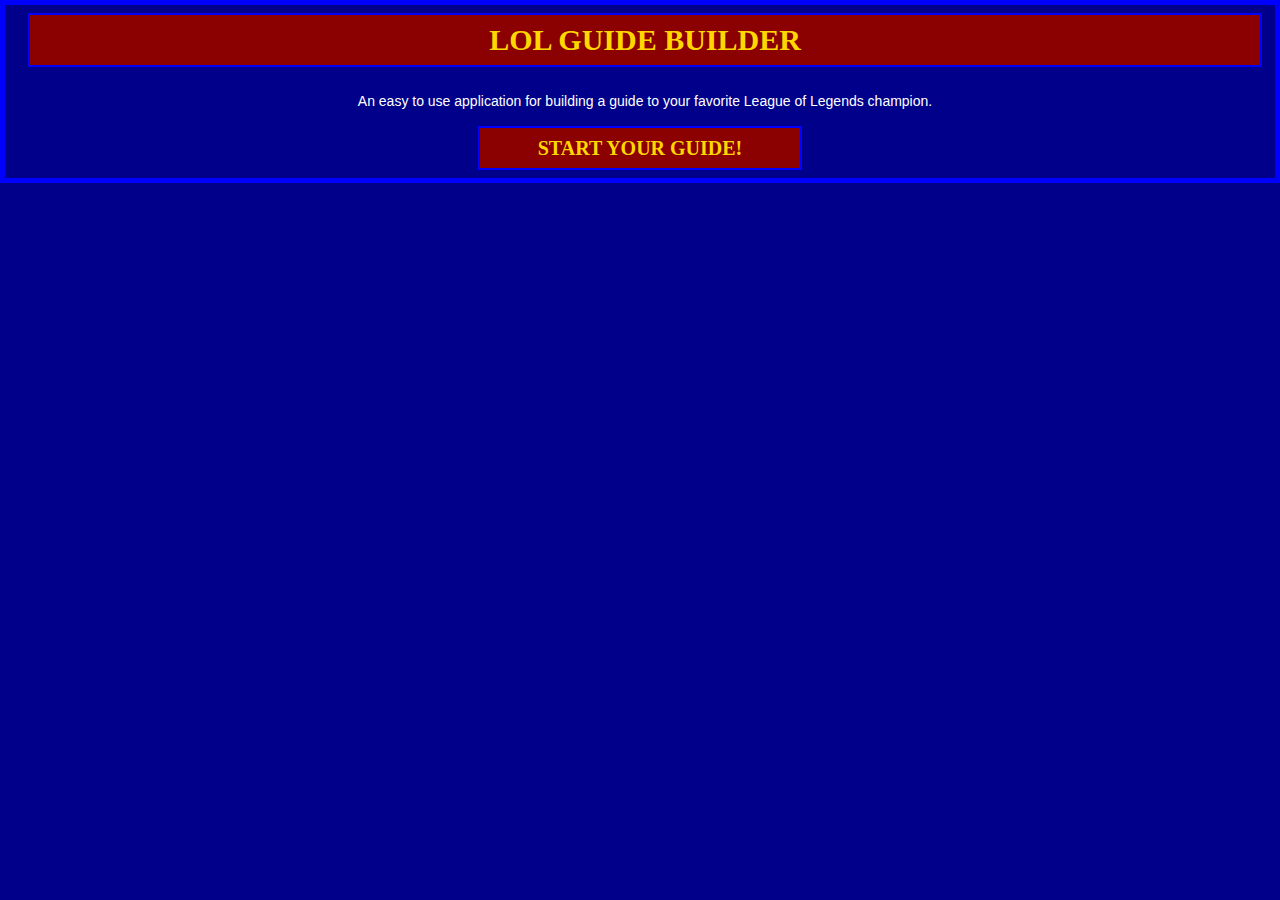
==== commit b441d618: "Changed CRUD to AVF and tweeked a few things." ====
--- a/EverydayEpicsThing/www/index.html
+++ b/EverydayEpicsThing/www/index.html
@@ -1,900 +1,24 @@
 <!doctype html>
 <!-- Russell Carlin -->
-<!-- MIU 1202 -->
-<!-- Project 4 -->
-
-<html lang="en">
-<head>
-	<meta charset="utf-8">
-	
-	<title>GuideHax</title>
-	<meta name="description" content="Application to assist users in creating a guide for their favorite video game."/>
-	<meta name="keywords" content="League of Legends, guide, application, World of Warcraft, Skyrim, Titan Quest"/>
-	<meta name="robots" content="index, follow" />
-	
-	<meta name="HandheldFriendly" content="True"/>
-	<meta name="MobileOptimized" content="320"/>
-	<meta name="viewport" content="width=device-width, initial-scale=1.0">
-	
-	<meta http-equiv="cleartype" content="on"/>
-	
-	<link rel="stylesheet" href="CSS/GuideHax.min.css"/>
-	<link rel="stylesheet" href="http://code.jquery.com/mobile/1.0.1/jquery.mobile.structure-1.0.1.min.css" /> 
-	<link rel="stylesheet" href="http://dev.jtsage.com/cdn/datebox/latest/jquery.mobile.datebox.css"/>
-	<link rel="stylesheet" href="CSS/style.css"/>
-
-	<script src="js/libs/modernizr.custom.min.js"></script>
-
-</head>
-<body>
-	<div data-role="page" id="selector" class="mPage">
-		<div data-role="header">
-			<h1>Selector</h1>
-		</div>
-		<div class="logoImage">
-			<img id="logo" src="Images/GuideHax.png"/>
-		</div>
-		
-		<div data-role="content">
-			<div class="centerText">
-				<h2>Select an application</h2>
-				<p>To change from good and bad, click the swap button in the headers.</p>
-			</div>			
-			<div class="ui-grid-a">
-				<div class="ui-block-a">
-					<a data-role="button" href="#gHome">Good</a>
-				</div>
-				<div class="ui-block-b">
-					<a data-role="button" href="#bHome">Bad</a>
-				</div>
-				<div class="ui-block-a">
-					<a data-role="button" href="https://github.com/recarlin/GUIDEHAX">Repository</a>
-				</div>
-				<div class="ui-block-b">
-					<a data-role="button" href="http://recarlin.github.com/GUIDEHAX/">GH-Pages</a>
-				</div>
-			</div>
-		</div>
-	</div>
-	
-	<div data-role="page" id="gHome" class="mPage">
-		<div data-role="header">
-			<a data-role="button" data-direction="reverse" data-icon="star" data-iconpos="right" href="#selector">Selector</a>
-			<h1>Good Home</h1>
-			<a data-role="button" data-transition="slidedown" data-icon="star" data-iconpos="right" href="#bHome">Swap</a>
-		</div>
-		<div class="logoImage">
-			<img width="300px" id="logo" src="Images/GuideHax.png"/>
-		</div>
-		
-		<div data-role="content">
-			<div id="gCTA" class="centerText">
-				<a id="startButton" href="#gBuilder" data-role="button" title="Click to Start">Click to Start</a>
-			</div>
-		<h3>Browse guides:</h3>
-			<ul data-role="listview" data-inset="true" data-filter="true">
-				<li>
-					<h4>League of Legends</h4>
-					<img src="images/Icon_LoL.png"/>
-					<p style="white-space: normal">Gain an edge on the</br>Field of Justic!</p>
-				<ul data-role="listview" data-filter="true">
-					<li data-role="list-divider">Bruiser</li>
-					<li>
-						<h4>Best Bruiser - 1000 rating</h4>
-						<p>Author: TheLawGivah</p>
-						<ul>
-							<li style="white-space: normal">A bruiser is any character that has good base defenses, a large amount of base damage, and built in sustain. They are almost always good with the basic Metagolem build, including a steroid spell that resets the attack timer.</li>
-						</ul>
-					</li>
-					<li>
-						<h4>Strange Bruiser - 745 rating</h4>
-						<p>Author: TheLawGivah</p>
-						<ul>
-							<li style="white-space: normal">Lichbane, Abyssal, and Hourglass! GO!</li>
-						</ul>
-					</li>
-					<li>
-						<h4>Baddie Bruiser - 600 rating</h4>
-						<p>Author: TheLawGivah</p>
-						<ul>
-							<li style="white-space: normal">Stack Doran's Rings.</li>
-						</ul>
-					</li>
-					<li>
-						<h4>dis my guide - 3 rating</h4>
-						<p>Author: TheLawGivah</p>
-						<ul>
-							<li style="white-space: normal">this is really dumb</li>
-						</ul>
-					</li>
-					<li data-role="list-divider">AP Carry</li>
-					<li>
-						<h4>Best AP Carry - 1000 rating</h4>
-						<p>Author: TheLawGivah</p>
-						<ul>
-							<li style="white-space: normal">Build ability power and cast spells on your enemies.</li>
-						</ul>
-					</li>
-					<li data-role="list-divider">AD Carry</li>
-					<li>
-						<h4>Best AD Carry - 1000 rating</h4>
-						<p>Author: TheLawGivah</p>
-						<ul>
-							<li style="white-space: normal">Build attack damage and auto attack enemies.</li>
-						</ul>
-					</li>
-					<li data-role="list-divider">Support</li>
-					<li>
-						<h4>Best Support - 1000 rating</h4>
-						<p>Author: TheLawGivah</p>
-						<ul>
-							<li style="white-space: normal">Build gold/5 items and let your AD carry farm.</li>
-						</ul>
-					</li>
-					<li data-role="list-divider">Jungle</li>
-					<li>
-						<h4>Best Jungle - 1000 rating</h4>
-						<p>Author: TheLawGivah</p>
-						<ul>
-							<li style="white-space: normal">Get armor and lifesteal to survive the jungle. Gank when needed.</li>
-						</ul>
-					</li>
-				</ul></li>
-				<li>
-					<h4>World of Warcraft</h4>
-					<img src="images/Icon_WoW.png"/>
-					<p style="white-space: normal">Down that boss and</br>conquer the arena!</p>
-				<ul data-role="listview" data-filter="true">
-					<li data-role="list-divider">Mage</li>
-					<li>
-						<h4>Best Mage - 1000 rating</h4>
-						<p>Author: TheLawGivah</p>
-						<ul>
-							<li style="white-space: normal">Intelligence is your main stat. Frost and arcane are best for PvP, while Fire is great for PvE.</li>
-						</ul>
-					</li>
-					<li data-role="list-divider">Warrior</li>
-					<li>
-						<h4>Best Warrior - 1000 rating</h4>
-						<p>Author: TheLawGivah</p>
-						<ul>
-							<li style="white-space: normal">Strength, strength, and more strength! A really high-end 2-hander is all you need.</li>
-						</ul>
-					</li>
-					<li data-role="list-divider">Rogue</li>
-					<li>
-						<h4>Best Rogue - 1000 rating</h4>
-						<p>Author: TheLawGivah</p>
-						<ul>
-							<li style="white-space: normal">Agility is key and so are some good daggers.</li>
-						</ul>
-					</li>
-					<li data-role="list-divider">Priest</li>
-					<li>
-						<h4>Best Priest - 1000 rating</h4>
-						<p>Author: TheLawGivah</p>
-						<ul>
-							<li style="white-space: normal">Be sure to watch everyone's HP, not just the tanks.</li>
-						</ul>
-					</li>
-					<li data-role="list-divider">Shaman</li>
-					<li>
-						<h4>Best Shaman - 1000 rating</h4>
-						<p>Author: TheLawGivah</p>
-						<ul>
-							<li style="white-space: normal">Get items focusing on strength and agility. Also, keep track of your totems.</li>
-						</ul>
-					</li>
-				</ul></li>
-				<li>
-					<h4>Skyrim</h4>
-					<img src="images/Icon_Sky.png"/>
-					<p style="white-space: normal">Become the greatest</br>warrior in all of Tamriel!</p>
-				<ul data-role="listview" data-filter="true">
-					<li data-role="list-divider">Caster</li>
-					<li>
-						<h4>Best Caster - 1000 rating</h4>
-						<p>Author: TheLawGivah</p>
-						<ul>
-							<li style="white-space: normal">Casters can be tricky if you get into melee. You are very weak, so kite them around.</li>
-						</ul>
-					</li>
-					<li data-role="list-divider">Melee</li>
-					<li>
-						<h4>Best Melee - 1000 rating</h4>
-						<p>Author: TheLawGivah</p>
-						<ul>
-							<li style="white-space: normal">If you like blocking, you will want to go 2-hander. For full damage, two 1-handers.</li>
-						</ul>
-					</li>
-					<li data-role="list-divider">Ranger</li>
-					<li>
-						<h4>Best Ranger - 1000 rating</h4>
-						<p>Author: TheLawGivah</p>
-						<ul>
-							<li style="white-space: normal">Bows work great with stealth! Long range sneak attacks are always fun.</li>
-						</ul>
-					</li>
-					<li data-role="list-divider">Stealth</li>
-					<li>
-						<h4>Best Stealth - 1000 rating</h4>
-						<p>Author: TheLawGivah</p>
-						<ul>
-							<li style="white-space: normal">Get a good dagger and go enchanting. You can get a huge multiplier on your stealth attacks!</li>
-						</ul>
-					</li>
-					<li data-role="list-divider">Tank</li>
-					<li>
-						<h4>Best Tank - 1000 rating</h4>
-						<p>Author: TheLawGivah</p>
-						<ul>
-							<li style="white-space: normal">Pump all your stats into health, heavy armor, and blacksmithing. Laugh as no one can touch you.</li>
-						</ul>
-					</li>
-				</ul></li>
-				<li>
-					<h4>Minecraft</h4>
-					<img src="images/Icon_MC.png"/>
-					<p style="white-space: normal">Learn tricks to create</br>an amazing world!</p>
-				<ul data-role="listview" data-filter="true">
-					<li data-role="list-divider">Redstone</li>
-					<li>
-						<h4>Best Redstone - 1000 rating</h4>
-						<p>Author: TheLawGivah</p>
-						<ul>
-							<li style="white-space: normal">This is how you make automatic doors.</li>
-						</ul>
-					</li>
-					<li data-role="list-divider">Builds</li>
-					<li>
-						<h4>Best Build - 1000 rating</h4>
-						<p>Author: TheLawGivah</p>
-						<ul>
-							<li style="white-space: normal">This city I built is amazing!</li>
-						</ul>
-					</li>
-					<li data-role="list-divider">Servers</li>
-					<li>
-						<h4>Best Server - 1000 rating</h4>
-						<p>Author: TheLawGivah</p>
-						<ul>
-							<li style="white-space: normal">My server is the best one!</li>
-						</ul>
-					</li>
-					<li data-role="list-divider">Textures</li>
-					<li>
-						<h4>Best Textures - 1000 rating</h4>
-						<p>Author: TheLawGivah</p>
-						<ul>
-							<li style="white-space: normal">Sweet texture pack!</li>
-						</ul>
-					</li>
-					<li data-role="list-divider">Adventure</li>
-					<li>
-						<h4>Best Adventure - 1000 rating</h4>
-						<p>Author: TheLawGivah</p>
-						<ul>
-							<li style="white-space: normal">My amazing adventure map! Try it out!</li>
-						</ul>
-					</li>
-				</ul></li>
-				<li>
-					<h4>Titan Quest</h4>
-					<img src="images/Icon_TQ.png"/>
-					<p style="white-space: normal">Defeat the evil that</br>threatens the Gods!</p>
-				<ul data-role="listview" data-filter="true">
-					<li data-role="list-divider">Warfare</li>
-					<li>
-						<h4>Best Warfare - 1000 rating</h4>
-						<p>Author: TheLawGivah</p>
-						<ul>
-							<li style="white-space: normal">One of the best skill trees in the game because of the Dual Wield. Very powerful in any form!</li>
-						</ul>
-					</li>
-					<li data-role="list-divider">Hunting</li>
-					<li>
-						<h4>Best Hunting - 1000 rating</h4>
-						<p>Author: TheLawGivah</p>
-						<ul>
-							<li style="white-space: normal">This skill tree is all about piercing! Either a bow or a spear should be your choice weapon.</li>
-						</ul>
-					</li>
-					<li data-role="list-divider">Rogue</li>
-					<li>
-						<h4>Best Rogue - 1000 rating</h4>
-						<p>Author: TheLawGivah</p>
-						<ul>
-							<li style="white-space: normal">A great skill tree to join with hunting or warfare, both making some of the most damage in the game.</li>
-						</ul>
-					</li>
-					<li data-role="list-divider">Storm</li>
-					<li>
-						<h4>Best Storm - 1000 rating</h4>
-						<p>Author: TheLawGivah</p>
-						<ul>
-							<li style="white-space: normal">Lightning Bolt is great for bosses and Lightning Ball is great for crowds.</li>
-						</ul>
-					</li>
-					<li data-role="list-divider">Dream</li>
-					<li>
-						<h4>Best Dream - 1000 rating</h4>
-						<p>Author: TheLawGivah</p>
-						<ul>
-							<li style="white-space: normal">The Nightmare is only really effective with other pets. Other than that, get a trance and Psonic Touch for great damage.</li>
-						</ul>
-					</li>
-				</ul></li>
-			</ul>
-		</div>
-	</div>
-	
-	<div data-role="page" id="bHome" class="mPage">
-		<div data-role="header">
-			<a data-role="button" data-direction="reverse" data-icon="star" data-iconpos="right" href="#selector">Selector</a>
-			<h1>Bad Home</h1>
-			<a data-role="button" data-transition="slidedown" data-icon="star" data-iconpos="right" href="#gHome">Swap</a>
-		</div>
-		<div class="logoImage">
-			<img width="300px" id="logo" src="Images/GuideHax.png"/>
-		</div>
-		
-		<div data-role="content">
-			<div id="bCTA" class="centerText">
-				<a id="startButton" href="#gBuilder" data-role="button" title="Click to Start">Click to Start</a>
-			</div>
-			</div>
-			<h3>Browse guides:</h3>
-			<fieldset style="text-align:center" class="ui-grid-a">
-				<div id="clickTQ" class="ui-block-a">
-					<a data-role="button" href="#TQ">
-						<img src="Images/Icon_TQ.png"/>
-					</a>
-					<p>Titan Quest</p>
-				</div>
-				<div id="clickMC" class="ui-block-b">
-					<a data-role="button" href="#MC">
-						<img src="Images/Icon_MC.png"/>
-					</a>
-					<p>Minecraft</p>
-				</div>
-				<div id="clickWoW" class="ui-block-a">
-					<a data-role="button" href="#WoW">
-						<img src="Images/Icon_WoW.png"/>
-					</a>
-					<p>World of Warcraft</p>
-				</div>
-				<div id="clickSky" class="ui-block-b">
-					<a data-role="button" href="#Sky">
-						<img src="Images/Icon_Sky.png"/>
-					</a>
-					<p>Skyrim</p>
-				</div>
-				<div id="clickLoL" class="ui-block-a">
-					<a data-role="button" href="#LoL">
-						<img src="Images/Icon_LoL.png"/>
-					</a>
-					<p>League of Legends</p>
-				</div>
-			</fieldset>
-		</div>
-	</div>
-	<div data-role="page" data-add-back-btn="true" id="LoL" class="mPage">
-		<div data-role="header">
-			<h1>Browser</h1>
-			<a data-role="button" data-direction="reverse" data-icon="star" data-iconpos="right" class="ui-btn-right" href="#bHome">Home</a>
-		</div>
-		<div class="logoImage">
-			<img width="300px" id="logo" src="Images/GuideHax.png"/>
-		</div>
-		
-		<div data-role="content">
-			<div class="centerText">
-				<h2>League of Legends</h2>
-			</div>
-		<ul data-filter="true" data-role="listview">
-			<li data-role="collapsible">
-				<h4>Bruiser</h4>
-				<ul data-role="collapsible-set">
-					<li data-role="collapsible">
-						<h4>Bruiser 4 - 3 rating</h4>
-						<p>Author: TheLawGivah</p></br>
-						<p>this is really dumb</p>
-					</li>
-					<li data-role="collapsible">
-						<h4>Bruiser 2  - 745 rating</h4>
-						<p>Author: TheLawGivah</p></br>
-						<p>Lichbane, Abyssal, and Hourglass! GO!</p>
-					</li>
-					<li data-role="collapsible">
-						<h4>Bruiser 3 - 600 rating</h4>
-						<p>Author: TheLawGivah</p></br>
-						<p>Stack Doran's Rings.</p>
-					</li>
-					<li data-role="collapsible">
-						<h4>Bruiser 1 - 1000 rating</h4>
-						<p>Author: TheLawGivah</p></br>
-						<p style="white-space: normal">A bruiser is any character that has good base defenses, a large amount of base damage, and built in sustain. They are almost always good with the basic Metagolem build, including a steroid spell that resets the attack timer.</p>
-					</li>
-				</ul>
-			</li>
-			<li data-role="collapsible">
-				<h4>AP Carry</h4>
-				<ul data-role="collapsible-set">
-					<li data-role="collapsible">
-						<h4>AP Carry Guide - 1000 rating</h4>
-						<p>Author: TheLawGivah</p></br>
-						<p style="white-space: normal">Build ability power and cast spells on your enemies.</p>
-					</li>
-				</ul>
-			</li>
-			<li data-role="collapsible">
-				<h4>AD Carry</h4>
-				<ul data-role="collapsible-set">
-					<li data-role="collapsible">
-						<h4>AD Carry Guide - 1000 rating</h4>
-						<p>Author: TheLawGivah</p></br>
-						<p style="white-space: normal">Build attack damage and auto attack enemies.</p>
-					</li>
-				</ul>
-			</li>
-			<li data-role="collapsible">
-				<h4>Support</h4>
-				<ul data-role="collapsible-set">
-					<li data-role="collapsible">
-						<h4>Support Guide - 1000 rating</h4>
-						<p>Author: TheLawGivah</p></br>
-						<p style="white-space: normal">Build gold/5 items and let your AD carry farm.</p>
-					</li>
-				</ul>
-			</li>
-			<li data-role="collapsible">
-				<h4>Jungle</h4>
-				<ul data-role="collapsible-set">
-					<li data-role="collapsible">
-						<h4>Jungle Guide - 1000 rating</h4>
-						<p>Author: TheLawGivah</p></br>
-						<p style="white-space: normal">Get armor and lifesteal to survive the jungle. Gank when needed.</p>
-					</li>
-				</ul>
-			</li>
-		</ul>
-		</div>
-	</div>
-		
-	<div data-role="page" data-add-back-btn="true" id="WoW" class="mPage">
-		<div data-role="header">
-			<h1>Browser</h1>
-			<a data-role="button" data-direction="reverse" data-icon="star" data-iconpos="right" class="ui-btn-right" href="#bHome">Home</a>
-		</div>
-		<div class="logoImage">
-			<img width="300px" id="logo" src="Images/GuideHax.png"/>
-		</div>
-		
-		<div data-role="content">
-			<div class="centerText">
-				<h2>World of Warcraft</h2>
-			</div>
-		<ul data-filter="true" data-role="listview">
-			<li data-role="collapsible">
-				<h4>Mage</h4>
-				<ul data-role="collapsible-set">
-					<li data-role="collapsible">
-						<h4>Complete Mage - 1000 rating</h4>
-						<p>Author: TheLawGivah</p></br>
-						<p style="white-space: normal">Intelligence is your main stat. Frost and arcane are best for PvP, while Fire is great for PvE.</p>
-					</li>
-				</ul>
-			</li>
-			<li data-role="collapsible">
-				<h4>Rogue</h4>
-				<ul data-role="collapsible-set">
-					<li data-role="collapsible">
-						<h4>Assassination Rogue - 1000 rating</h4>
-						<p>Author: TheLawGivah</p></br>
-						<p style="white-space: normal">Agility is key and so are some good daggers.</p>
-					</li>
-				</ul>
-			</li>
-			<li data-role="collapsible">
-				<h4>Shaman</h4>
-				<ul data-role="collapsible-set">
-					<li data-role="collapsible">
-						<h4>Enhancement Shaman - 1000 rating</h4>
-						<p>Author: TheLawGivah</p></br>
-						<p style="white-space: normal">Get items focusing on strength and agility. Also, keep track of your totems.</p>
-					</li>
-				</ul>
-			</li>
-			<li data-role="collapsible">
-				<h4>Priest</h4>
-				<ul data-role="collapsible-set">
-					<li data-role="collapsible">
-						<h4>Holy Priest - 1000 rating</h4>
-						<p>Author: TheLawGivah</p></br>
-						<p style="white-space: normal">Be sure to watch everyone's HP, not just the tanks.</p>
-					</li>
-				</ul>
-			</li>
-			<li data-role="collapsible">
-				<h4>Warrior</h4>
-				<ul data-role="collapsible-set">
-					<li data-role="collapsible">
-						<h4>Arms Warrior - 1000 rating</h4>
-						<p>Author: TheLawGivah</p></br>
-						<p style="white-space: normal">Strength, strength, and more strength! A really high-end 2-hander is all you need.</p>
-					</li>
-				</ul>
-			</li>
-		</ul>
-		</div>
-	</div>
-	
-	<div data-role="page" data-add-back-btn="true" id="Sky" class="mPage">
-		<div data-role="header">
-			<h1>Browser</h1>
-			<a data-role="button" data-direction="reverse" data-icon="star" data-iconpos="right" class="ui-btn-right" href="#bHome">Home</a>
-		</div>
-		<div class="logoImage">
-			<img width="300px" id="logo" src="Images/GuideHax.png"/>
-		</div>
-		
-		<div data-role="content">
-			<div class="centerText">
-				<h2>Skyrim</h2>
-			</div>
-		<ul data-filter="true" data-role="listview">
-			<li data-role="collapsible">
-				<h4>Caster</h4>
-				<ul data-role="collapsible-set">
-					<li data-role="collapsible">
-						<h4>Caster Character - 1000 rating</h4>
-						<p>Author: TheLawGivah</p></br>
-						<p style="white-space: normal">Casters can be tricky if you get into melee. You are very weak, so kite them around.</p>
-					</li>
-				</ul>
-			</li>
-			<li data-role="collapsible">
-				<h4>Melee</h4>
-				<ul data-role="collapsible-set">
-					<li data-role="collapsible">
-						<h4>Melee Character - 1000 rating</h4>
-						<p>Author: TheLawGivah</p></br>
-						<p style="white-space: normal">If you like blocking, you will want to go 2-hander. For full damage, two 1-handers.</p>
-					</li>
-				</ul>
-			</li>
-			<li data-role="collapsible">
-				<h4>Ranger</h4>
-				<ul data-role="collapsible-set">
-					<li data-role="collapsible">
-						<h4>Ranged Character - 1000 rating</h4>
-						<p>Author: TheLawGivah</p></br>
-						<p style="white-space: normal">Bows work great with stealth! Long range sneak attacks are always fun.</p>
-					</li>
-				</ul>
-			</li>
-			<li data-role="collapsible">
-				<h4>Stealth</h4>
-				<ul data-role="collapsible-set">
-					<li data-role="collapsible">
-						<h4>Stealth Character - 1000 rating</h4>
-						<p>Author: TheLawGivah</p></br>
-						<p style="white-space: normal">Get a good dagger and go enchanting. You can get a huge multiplier on your stealth attacks!</p>
-					</li>
-				</ul>
-			</li>
-			<li data-role="collapsible">
-				<h4>Tank</h4>
-				<ul data-role="collapsible-set">
-					<li data-role="collapsible">
-						<h4>Tank Character - 1000 rating</h4>
-						<p>Author: TheLawGivah</p></br>
-						<p style="white-space: normal">Pump all your stats into health, heavy armor, and blacksmithing. Laugh as no one can touch you.</p>
-					</li>
-				</ul>
-			</li>
-		</ul>
-		</div>
-	</div>
-	
-	<div data-role="page" data-add-back-btn="true" id="TQ" class="mPage">
-		<div data-role="header">
-			<h1>Browser</h1>
-			<a data-role="button" data-direction="reverse" data-icon="star" data-iconpos="right" class="ui-btn-right" href="#bHome">Home</a>
-		</div>
-		<div class="logoImage">
-			<img width="300px" id="logo" src="Images/GuideHax.png"/>
-		</div>
-		
-		<div data-role="content">
-			<div class="centerText">
-				<h2>Titan Quest</h2>
-			</div>
-		<ul data-filter="true" data-role="listview">
-			<li data-role="collapsible">
-				<h4>Warfare</h4>
-				<ul data-role="collapsible-set">
-					<li data-role="collapsible">
-						<h4>Warfare Guide - 1000 rating</h4>
-						<p>Author: TheLawGivah</p></br>
-						<p style="white-space: normal">One of the best skill trees in the game because of the Dual Wield. Very powerful in any form!</p>
-					</li>
-				</ul>
-			</li>
-			<li data-role="collapsible">
-				<h4>Hunting</h4>
-				<ul data-role="collapsible-set">
-					<li data-role="collapsible">
-						<h4>Hunting Guide - 1000 rating</h4>
-						<p>Author: TheLawGivah</p></br>
-						<p style="white-space: normal">This skill tree is all about piercing! Either a bow or a spear should be your choice weapon.</p>
-					</li>
-				</ul>
-			</li>
-			<li data-role="collapsible">
-				<h4>Rogue</h4>
-				<ul data-role="collapsible-set">
-					<li data-role="collapsible">
-						<h4>Rogue Guide - 1000 rating</h4>
-						<p>Author: TheLawGivah</p></br>
-						<p style="white-space: normal">A great skill tree to join with hunting or warfare, both making some of the most damage in the game.</p>
-					</li>
-				</ul>
-			</li>
-			<li data-role="collapsible">
-				<h4>Storm</h4>
-				<ul data-role="collapsible-set">
-					<li data-role="collapsible">
-						<h4>Storm Guide - 1000 rating</h4>
-						<p>Author: TheLawGivah</p></br>
-						<p style="white-space: normal">Lightning Bolt is great for bosses and Lightning Ball is great for crowds.</p>
-					</li>
-				</ul>
-			</li>
-			<li data-role="collapsible">
-				<h4>Dream</h4>
-				<ul data-role="collapsible-set">
-					<li data-role="collapsible">
-						<h4>Dream Guide - 1000 rating</h4>
-						<p>Author: TheLawGivah</p></br>
-						<p style="white-space: normal">The Nightmare is only really effective with other pets. Other than that, get a trance and Psonic Touch for great damage.</p>
-					</li>
-				</ul>
-			</li>
-		</ul>
-		</div>
-	</div>
-	
-	<div data-role="page" data-add-back-btn="true" id="MC" class="mPage">
-		<div data-role="header">
-			<h1>Browser</h1>
-			<a data-role="button" data-direction="reverse" data-icon="star" data-iconpos="right" class="ui-btn-right" href="#bHome">Home</a>
-		</div>
-		<div class="logoImage">
-			<img width="300px" id="logo" src="Images/GuideHax.png"/>
-		</div>
-		
-		<div data-role="content">
-			<div class="centerText">
-				<h2>Minecraft</h2>
-			</div>
-			<ul data-filter="true" data-role="listview">
-				<li data-role="collapsible">
-					<h4>Redstone</h4>
-					<ul data-role="collapsible-set">
-						<li data-role="collapsible">
-							<h4>Best Redstone - 1000 rating</h4>
-							<p>Author: TheLawGivah</p></br>
-							<p style="white-space: normal">This is how you make automatic doors.</p>
-						</li>
-					</ul>
-				</li>
-				<li data-role="collapsible">
-					<h4>Builds</h4>
-					<ul data-role="collapsible-set">
-						<li data-role="collapsible">
-							<h4>Best Build - 1000 rating</h4>
-							<p>Author: TheLawGivah</p></br>
-							<p style="white-space: normal">This city I built is amazing!</p>
-						</li>
-					</ul>
-				</li>
-				<li data-role="collapsible">
-					<h4>Servers</h4>
-					<ul data-role="collapsible-set">
-						<li data-role="collapsible">
-							<h4>Best Server - 1000 rating</h4>
-							<p>Author: TheLawGivah</p></br>
-							<p style="white-space: normal">My server is the best one!</p>
-						</li>
-					</ul>
-				</li>
-				<li data-role="collapsible">
-					<h4>Textures</h4>
-					<ul data-role="collapsible-set">
-						<li data-role="collapsible">
-							<h4>Best Textures - 1000 rating</h4>
-							<p>Author: TheLawGivah</p></br>
-							<p style="white-space: normal">Sweet texture pack!</p>
-						</li>
-					</ul>
-				</li>
-				<li data-role="collapsible">
-					<h4>Adventure</h4>
-					<ul data-role="collapsible-set">
-						<li data-role="collapsible">
-							<h4>Best Adventure - 1000 rating</h4>
-							<p>Author: TheLawGivah</p></br>
-							<p style="white-space: normal">My amazing adventure map! Try it out!</p>
-						</li>
-					</ul>
-				</li>
-			</ul>
-		</div>
-	</div>
-			
-	<div data-role="page" id="gBuilder" class="mPage">
-		<div data-role="header" data-position="inline">
-			<a data-role="button" href="#gHome" data-direction="reverse" data-icon="home">Home</a>
-			<h1>Good Builder</h1>
-			<a data-role="button" data-transition="slidedown" data-icon="star" data-iconpos="right" href="#bBuilder">Swap</a>
-		</div>
-		<div class="logoImage">
-			<img width="300px" id="logo" src="Images/GuideHax.png"/>
-		</div>
-
-		<div data-role="content">
-			<div class="centerText">
-				<h2>Start your guide below</h2>
-			</div>
-			<form action="" method="post" id="gGuideForm">
-
-					<div data-role="fieldcontain">
-						<label for="game">Game:</label>
-						<select name="game" id="gGame" data-native-menu="false" class="required">
-							<option data-placeholder="true" value="">First, select a game</option>
-							<option value="LoL">League of legends</option>
-							<option value="WoW">World of Warcraft</option>
-							<option value="Skyrim">Skyrim</option>
-							<option value="MC">Minecraft</option>
-							<option value="TQ">Titan Quest</option>
-						</select>
-						
-						<label for="type">Category:</label>
-						<select name="type" id="gType" data-native-menu="false" class="required">
-							<option id="default" data-placeholder="true" value="">Then, select a category</option>
-						</select>
-					</div>
-					
-					<div data-role="fieldcontain">
-						<label for="title">Guide Title:</label>
-						<input name="title"id="title" type="text" class="required"/>
-						<div class="tooltip">Example: My Awesome Guide</div>
-						
-						<label for="author">Guide Author:</label>
-						<input name=" author" id="author" type="text" class="required"/>
-						<div class="tooltip">Preferably, use in-game names</div>
-					</div>
-					
-					<div data-role="fieldcontain">
-						<label id="c" for="content">Guide Content:</label>
-						<textarea id="content" placeholder="Please, type your guide" class="required"></textarea>
-						
-						<label for="date">Date Created:</label>
-						<input name="date" id="date" type="date" data-role="datebox" placeholder="Tap the button to select a date" data-options='{"mode": "calbox", "disableManualInput": true}'/>
-					</div>
-					
-					<div data-role="fieldcontain">
-						
-						<fieldset data-role="controlgroup">
-							<legend>More Options:</legend>
-							<input type="checkbox" value="gELO" name="moreOptions" id="gELO"/>
-							<label for="gELO">Display your ELO?</label>
-							<input checked="true" type="checkbox" value="public" name="moreOptions" id="public"/>
-							<label for="public">Share Publicly?</label>
-							<input checked="true" type="checkbox" value="comments" name="moreOptions" id="comments"/>
-							<label for="comments">Allow comments?</label>
-						</fieldset>
-					
-						<div id="gSlide">
-							<label for="rating">Rating</label>
-							<input type="range" name="rating" id="rating" min="1000" max="2500" value="1520"/>
-							<div class="tooltip">Your in-game ELO</div>
-						</div>
-						
-					</div>					
-				<input type="submit" id="add" value="Save guide"/>
-			</form>
-		</div>
-		
-	</div>
-	
-	<div data-role="page" id="bBuilder" class="mPage">
-		<div data-role="header" data-position="inline">
-			<a data-role="button" href="#bHome" data-direction="reverse" data-icon="home">Home</a>
-			<h1>Bad Builder</h1>
-			<a data-role="button" data-transition="slidedown" data-icon="star" data-iconpos="right" href="#gBuilder">Swap</a>
-		</div>
-		<div class="logoImage">
-			<img width="300px" id="logo" src="Images/GuideHax.png"/>
-		</div>
-
-		<div data-role="content">
-			<div class="centerText">
-				<h2>Start your guide below</h2>
-			</div>
-			<form action="" method="post" id="bGuideForm">
-
-					<div data-role="fieldcontain">
-						<label for="game">Game:</label>
-						<select name="game" id="bGame" data-native-menu="false" class="required">
-							<option data-placeholder="true" value=""></option>
-							<option value="LoL">League of legends</option>
-							<option value="WoW">World of Warcraft</option>
-							<option value="Skyrim">Skyrim</option>
-							<option value="MC">Minecraft</option>
-							<option value="TQ">Titan Quest</option>
-						</select>
-						
-						<label for="type">Category:</label>
-						<select name="type" id="bType" data-native-menu="false" class="required">
-							<option id="default" data-placeholder="true" value=""></option>
-						</select>
-					</div>
-					
-					<div data-role="fieldcontain">
-						<label for="title">Title:</label>
-						<input name="title"id="title" type="text" class="required"/>
-						
-						<label for="author">Name:</label>
-						<input name=" author" id="author" type="text" class="required"/>
-					</div>
-					
-					<div data-role="fieldcontain">
-						<label id="c" for="content">Guide Content:</label>
-						<textarea id="content" class="required"></textarea>
-						
-						<label for="date">Date:</label>
-						<input name="date" id="date" type="text" class="required date"/>
-					</div>
-					
-					<div data-role="fieldcontain">
-						
-						<fieldset data-role="controlgroup">
-							<legend>More Options:</legend>
-							<input checked="true" type="checkbox" value="bELO" name="moreOptions" id="bELO"/>
-							<label for="gELO">Display rating?</label>
-							<input type="checkbox" value="public" name="moreOptions" id="public"/>
-							<label for="public">Share Publicly?</label>
-							<input type="checkbox" value="comments" name="moreOptions" id="comments"/>
-							<label for="comments">Allow comments?</label>
-						</fieldset>
-					
-						<div id="bSlide">
-							<label for="rating">Rating</label>
-							<input type="range" name="rating" id="rating" min="1000" max="2500" value="1000"/>
-						</div>
-						
-					</div>
-				<div class="ui-grid-a">
-					<div class="ui-block-a">
-						<input type="reset" value="Reset"/>
-					</div>
-					<div class="ui-block-b">
-						<input type="submit" id="add" value="Save"/>
-					</div>
-				</div>
-				
-			</form>
-		</div>
-		
-	</div>
-	
-	<script src="http://code.jquery.com/jquery-1.6.4.min.js"></script>
-	<script src="http://code.jquery.com/mobile/1.0.1/jquery.mobile-1.0.1.min.js"></script>
-	<script src="http://dev.jtsage.com/cdn/datebox/latest/jquery.mobile.datebox.js"></script>
-	<script src="JS/libs/jquery.validate.min.js"</script>
-	<script src="JS/json.js" type="text/javascript"></script>
-	<script src="JS/main.js" type="text/javascript"></script>
-</body>
+<!-- VFW 1/12 -->
+<!-- Project 4 - This will be the homepage of my League of Legends Guide Builder app -->
+<html>
+	<head>
+		<meta charset="utf-8"  />
+		<meta name="description" content="Application to assist users in creating a League of Legends guide" />
+		<meta name="keywords" content="League of Legends, guide, application" />
+		<meta name="robots" content="index, follow" />
+		<meta name="viewport" content="user-scalable=no, width=device-width" />
+		<title>League of Legends Guide Builder</title>
+		<link href="CSS/style.css" rel="stylesheet" />
+	</head>
+	<body>
+		<header>
+			<h1>LoL Guide Builder</h1>
+			<p>An easy to use application for building a guide to your favorite League of Legends champion.</p>
+		</header>
+		<section>
+			<a href='additem.html' id="start" title='Get started with Rune Setup'>Start your guide!</a>
+		</section>
+	</body>
 </html>--- a/EverydayEpicsThing/www/CSS/style.css
+++ b/EverydayEpicsThing/www/CSS/style.css
@@ -1,35 +1,116 @@
 /*
  Russell Carlin
- MIU 1202
  Project 4
+ VFW 1-12
 */
-.tooltip{
-	margin-bottom: 10px;
-	color: #bbbbbb;
-	margin-left: 15px;
-	font-size: 14px 
+html{
+    border: 5px solid blue;
+    overflow: scroll;
 }
-
-.logoImage, .centerText{
-	text-align: center;
+body{
+    font: 14px/1.4em arial;
+    color: white;
+    background: darkblue;
 }
-
-label.error{
-	color: red;
+h1{
+    font: bold 30px/1em garamond;
+    color: gold;
+    text-transform: uppercase;
+    text-align: center;
+    background: darkred;
+    border: 2px double blue;
+    margin: 5px 5px 25px 5px;
+    padding-top: 10px;
+    padding-bottom: 10px;
 }
-
-#gCTA, #bCTA{
-	width: 290px;
-	height: 200px;
-	background: url('../images/CTA.PNG');
-	background-size: 100%;
-	background-repeat: no-repeat;
-	position: relative;
+header, h2{
+    margin-left: 10px;
+    text-align: center;
 }
-
-#startButton{
-	position: absolute;
-	bottom: 5px;
-	left: 5px;
-	width: 270px;
+fieldset{
+    border: 2px solid blue;
+    margin: 10px 10px 5px 10px;
 }
+textarea{
+    height: 100px;
+    width: 260px;
+}
+#runeCat{
+    list-style-type: none;
+    text-indent: -40px;
+}
+label#m{
+    color: red;
+}
+label#s{
+    color: yellow;
+}
+label#g{
+    color: lightblue;
+}
+label#q{
+    color: #DC98ED;
+}
+#addMore, #show, #clear, #start{
+    font: bold 14px/1.4em garamond;
+    color: gold;
+    text-transform: uppercase;
+    background: darkred;
+    border: 2px solid blue;
+    padding: 10px;
+    text-decoration: none;
+}
+a{
+    font: bold 14px/1.4em garamond;
+    color: gold;
+    text-transform: uppercase;
+    background: darkred;
+    border: 2px solid blue;
+    padding: 2px;
+    text-decoration: none;
+}
+#del{
+    margin-left: 5px;
+}
+input[type="submit"]:hover{
+    background: red;
+}
+input[type="submit"]:active{
+    color: darkred;
+    background: gold;
+}
+#addMore:hover, #show:hover, #clear:hover, #start:hover, #add:hover{
+    background: red;
+}
+#addMore:active, #show:active, #clear:active, #start:active, #add:active{
+    color: darkred;
+    background: gold;
+}
+#start, #add{
+    display: inline-block;
+    width: 320px;
+    font: bold 20px/2em garamond;
+    color: gold;
+    text-transform: uppercase;
+    background: darkred;
+    border: 2px solid blue;
+    padding: 0px;
+    width: 320px;
+}
+section, nav, #sub{
+    text-align: center;
+}
+#addMore, #show, #clear{
+    display: inline-block;
+    width: 140px;
+}
+img{
+    margin-right: 60px;
+}
+#guide{
+    list-style-type: none;
+}
+#del, #edit{
+    display: inline-block;
+    width: 140px;
+}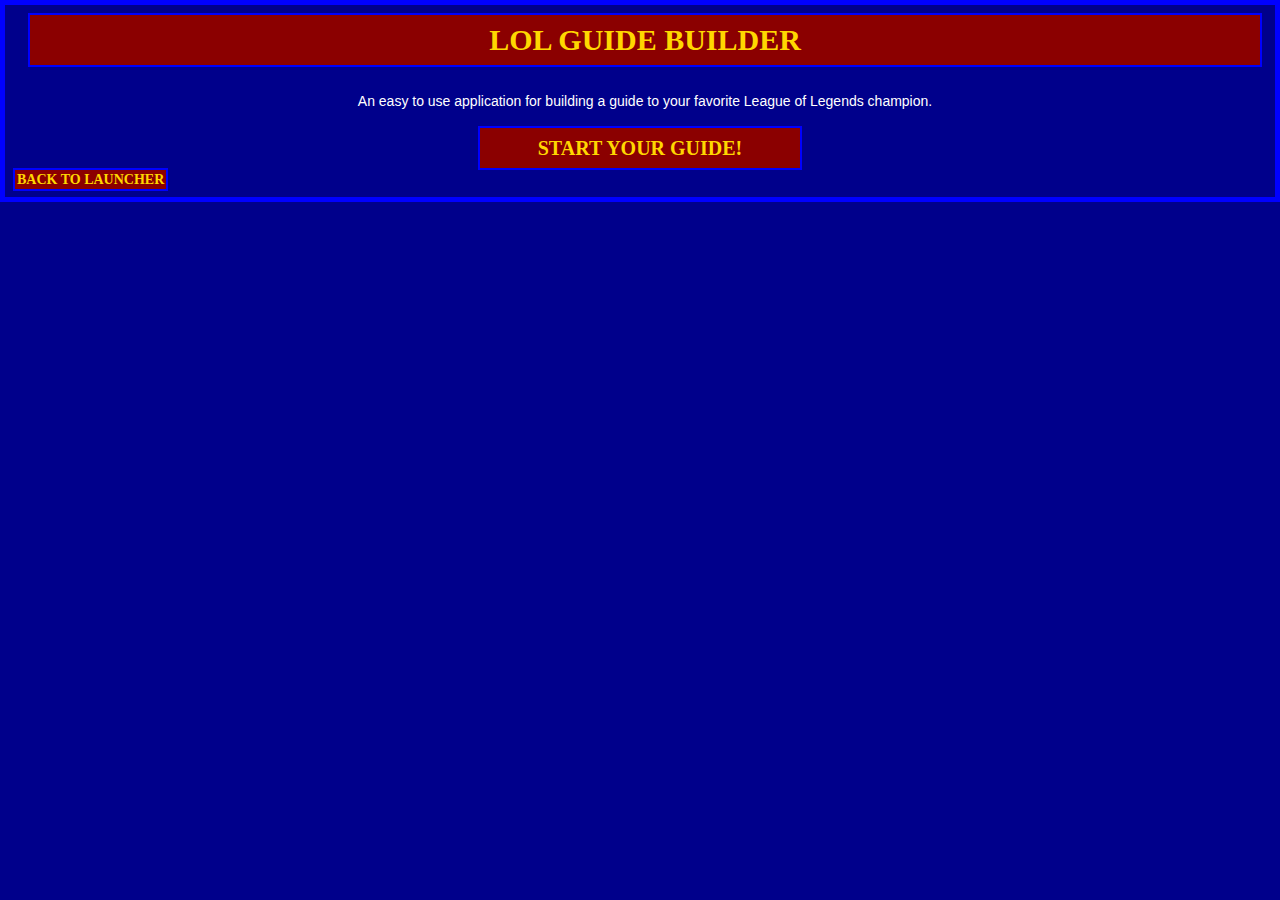
==== commit 10cfd325: "I think it is all done for this week." ====
--- a/EverydayEpicsThing/www/index.html
+++ b/EverydayEpicsThing/www/index.html
@@ -20,5 +20,6 @@
 		<section>
 			<a href='additem.html' id="start" title='Get started with Rune Setup'>Start your guide!</a>
 		</section>
+		<a href='launcher.html'>Back to Launcher</a>
 	</body>
 </html>